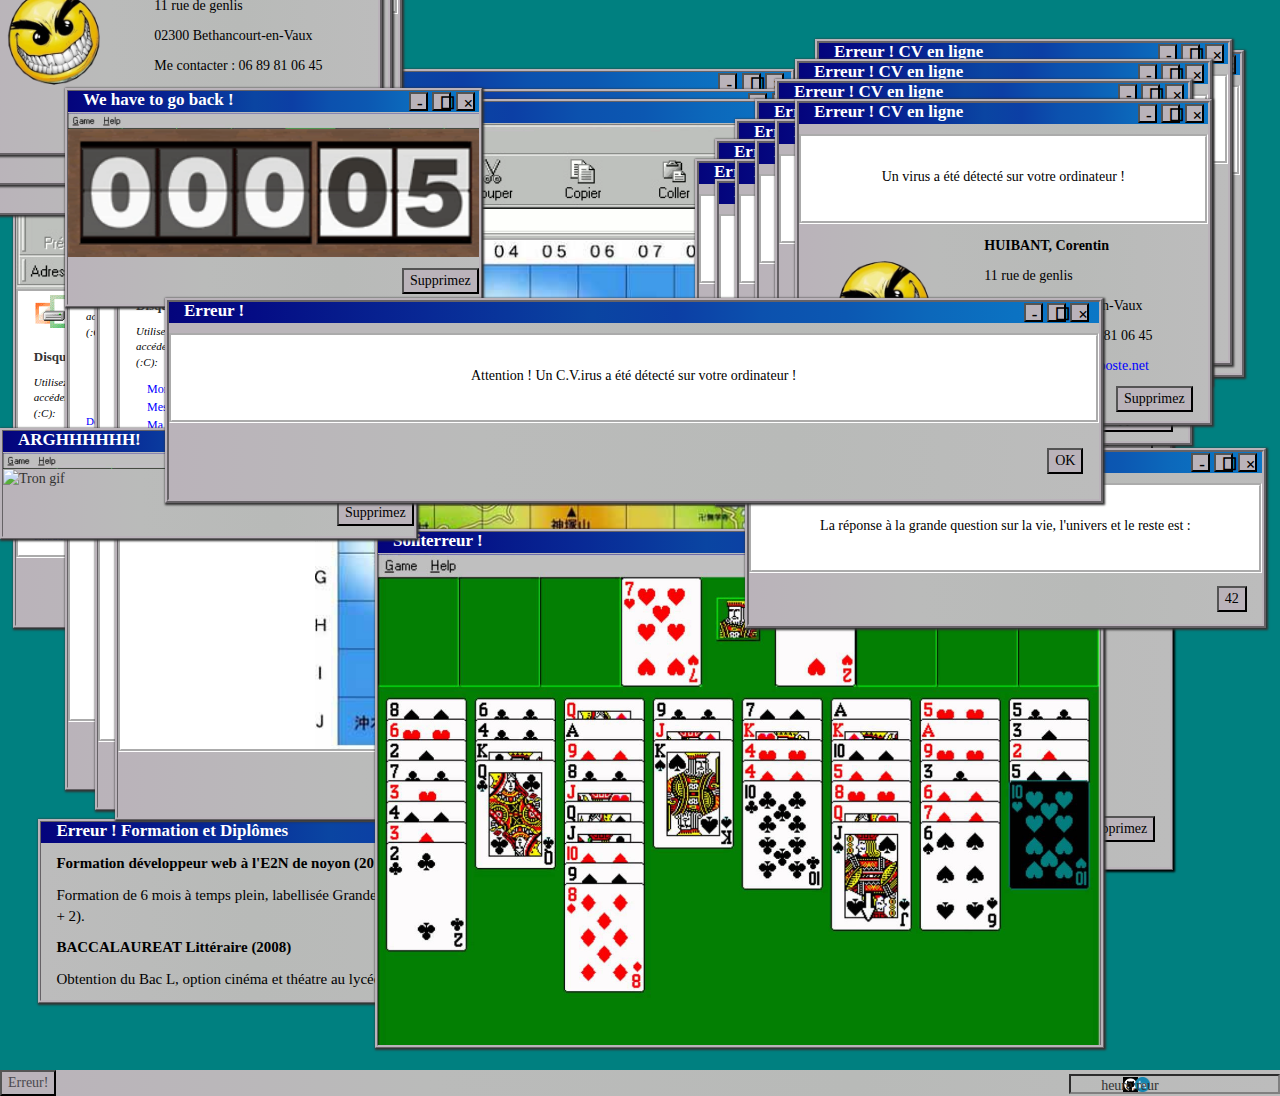
==== index.html @ c53c5de7 "utilisations des routes" ====
<!DOCTYPE html>
<html ng-app="myApp">
<head>
  <meta charset="utf-8">
  <meta name="viewport" content="width=device-width initial-scale=1.0">
  <title>HUIBANT Corentin, CV en ligne</title>
    <script src="http://code.jquery.com/jquery.min.js"></script>
    <script src="http://netdna.bootstrapcdn.com/bootstrap/3.1.0/js/bootstrap.min.js"></script>
    <link rel="stylesheet" href="bootstrap-3.3.7/dist/css/bootstrap.min.css">
    <link rel="stylesheet" href="style.css">
    <link rel="stylesheet" href="jauge.css">
    <link rel="stylesheet" href="media.css">
    <link rel="stylesheet" href="launchAnimate.css">
</head>
<body>
    <div class="container-fluid">
      <!--première fenêtre : identité-->
      <div class="row">
        <div class="col-xs-offset-0 col-sm-offset-4 col-md-offset-6 col-lg-offset-7  col-xs-12 col-sm-6 col-md-5 col-lg-4">
          <div class="row">
            <div id="header" class="upIndex col-xs-offset-1 col-sm-offset-2 col-md-offset-2 col-lg-offset-2 col-xs-12 col-sm-12 col-md-11 col-lg-12">
              <div class="row">
                <h1 class="head col-xs-12 col-sm-12 col-md-12 col-lg-12">Erreur ! CV en ligne
                  <div class="buttonPlace">
                      <button class="reduct" type="button" name="button" title="reduct">-</button>
                      <button type="button" name="button" title="grow">☐</button>
                      <button type="button" name="button" title="close">&times;</button>
                  </div>
                </h1>
              </div>
              <div class="row">
                <div class="col-xs-12 col-sm-12 col-md-12 col-lg-12 error">
                  <p class="text-center">Un virus a été détecté sur votre ordinateur !</p>
                </div>
              </div>
              <div class=row>
                <img class="smiley col-xs-5 col-sm-5 col-md-5 col-lg-5" src="contenu/smiley1.png" alt="photo">
                <div class="description col-xs-7 col-sm-7 col-md-7 col-lg-7">
                    <p><strong>HUIBANT, Corentin</strong></p>
                    <p>11 rue de genlis</p>
                    <p>02300 Bethancourt-en-Vaux</p>
                    <p>Me contacter : 06 89 81 06 45</p>
                    <a href="mailto=corentin.huibant@laposte.net">corentin.huibant@laposte.net</a>
                </div>
              </div>
              <div class="row">
                <div class="col-xs-offset-8 col-sm-offset-8 col-md-offset-8 col-lg-offset-8 col-xs-4 col-sm-4 col-md-4 col-lg-4">
                    <input type="button" name="Supprimez" value="Supprimez" title="supress">
                </div>
              </div>
            </div>
          </div>
        </div>
      </div>
      <!--deuxième fenêtre : les compétences-->
      <div class="row space">
        <div id="comput" class="upIndex col-xs-12 col-sm-7 col-md-7 col-lg-7">
          <div class="row">
              <h2 class="head col-xs-12 col-sm-12 col-md-12 col-lg-12">Erreur ! Mes compétences
                <div class="buttonPlace">
                  <button class="reduct" type="button" name="button" title="reduct">-</button>
                  <button type="button" name="button" title="grow">☐</button>
                  <button type="button" name="button" title="close">&times;</button>
                </div>
              </h2>
          </div>
          <div class="row">
          <img class="navigator col-xs-12 col-sm-12 col-md-12 col-lg-12" src="contenu/logo2.gif" alt="navigator">
          </div>
          <div class="row">
              <div class="col-xs-12 col-sm-12 col-md-12 col-lg-12 whiteWindow">
                <div class="row">
                  <div class="col-xs-3 col-sm-3 col-md-3 col-lg-3 brain">
                      <img src="contenu/logo1.gif" alt="logo" title="brainLogo">
                      <h3>Disque cerveau (:C)</h3>
                        <div></div>
                        <p><em>Utilisez les liens ci-dessous pour accéder aux zones du cerveau (:C):</em></p>
                      <ul>
                        <li><a href="#!/langages">Langages</a></li>
                        <li><a href="#!/OS">Environnements</a></li>
                        <li><a href="#!/framebibli">Frameworks/Bibliothèques</a></li>
                        <li><a href="#!/outils">Outils</a></li>
                      </ul>
                        <p><a href="#">Détruire l'ordinateur ou embaucher !</a></p>
                  </div>
                <div class="col-xs-9 col-sm-9 col-md-9 col-lg-9">
                        <div ng-view></div>
                    </div>
                  </div>
                </div>
                <div class="row">
                    <div class="col-xs-offset-8 col-sm-offset-8 col-md-offset-8 col-lg-offset-8 col-xs-4 col-sm-4 col-md-4 col-lg-4">
                        <input type="button" name="Supprimez" value="Supprimez" title="supress">
                    </div>
                </div>
              </div>
            </div>
          </div>
<!--troisième fenêtre : l'expérience'-->
          <div class="row space">
            <div id="xp" class ="upIndex col-xs-offset-4 col-sm-offset-4 col-md-offset-4 col-lg-offset-4 col-xs-12 col-sm-7 col-md-7 col-lg-7">
              <div class="row">
                <h2 class="head col-xs-12 col-sm-12 col-md-12 col-lg-12">Erreur ! Mon expérience
                  <div class="buttonPlace">
                    <button class="reduct" type="button" name="button" title="reduct">-</button>
                    <button type="button" name="button" title="grow">☐</button>
                    <button type="button" name="button" title="close">&times;</button>
                  </div>
                </h2>
              </div>
                <div class="row">
                    <ul class="formation col-xs-12 col-sm-12 col-md-12 col-lg-12">
                      <li><strong>- 07/04/2017, formateur pour l'atelier coding "summer of code",</strong>
                          <br><em>Initiation à la programmation via les outils CodeCombat et Codecademy.</em></li>
                      <li><strong>- 15/03/2017 - 17/03/2017, travaux pratique - e-Commerce,</strong>
                          <br><em>Réalisation d'une interface de vente avec envoie des articles vers un panier, suppession et la somme. 
                          Langage : JavaScript. Librairie : JQuery.</em></li>
                      <li><strong>- 20/02/2017 - 22/02/2017, travaux pratique - site responsive, </strong>
                          <br><em>Mise en œuvre du framework Bootstrap sur la page d'acceuil d'un site populaire non-responsive.</em></li>
                      <li><strong>- 23/11/2015 - 05/12/2015, Conseiller de vente de Cultura, Villeneuve d'Ascq, </strong>
                          <br><em>Relationnel client, gestion des rayons, exposition des produits.</em></li>
                      <li><strong>- 22/08/2011 - 01/01/2013, Vendeur au Relay 1 de la gare Lille Europe, </strong>
                          <br><em>Relationnel client, rentrées des stocks, vente, bilingue, optimisation affichage et des stocks.</em></li>
                        </ul>
                  </div>
                <div class="row">
                  <div class="col-xs-offset-7 col-sm-offset-7 col-md-offset-7 col-lg-offset-7 col-xs-5 col-sm-5 col-md-5 col-lg-5">
                      <input type="button" name="Supprimez" value="Supprimez" title="supress">
                  </div>
                </div>
              </div>
            </div>
<!--quatrième fenêtre : la formation-->
            <div class="row space">
                <div id="formation" class="upIndex col-xs-offset-1 col-sm-offset-1 col-md-offset-1 col-lg-offset-1 col-xs-12 col-sm-10 col-md-9 col-lg-6">
                  <div class="row">
                      <h2 class="head col-xs-12 col-sm-12 col-md-12 col-lg-12">Erreur ! Formation et Diplômes
                        <div class="buttonPlace">
                          <button class="reduct" type="button" name="button" title="reduct">-</button>
                          <button type="button" name="button" title="grow">☐</button>
                          <button type="button" name="button" title="close">&times;</button>
                        </div>
                      </h2>
                  </div>
                    <div class="row">
                        <div class="col-xs-12 col-sm-12 col-md-12 col-lg-12">
                          <p><strong>Formation développeur web à l'E2N de noyon (2017)</strong></p>
                          <p>Formation de 6 mois à temps plein, labellisée Grande École du numérique par l'état (équivalent Bac + 2).</p>
                          <p><strong>BACCALAUREAT Littéraire (2008)</strong></p>
                          <p>Obtention du Bac L, option cinéma et théatre au lycée Paul Claudel de Laon. </p>
                          </div>
                    </div>
                  </div>
              </div>
<!--écriture des "fenêtres" servant à animer le site lors de son lancement.-->
          <div id="cloneComput" class="stopAnimation visible-lg visible-md hidden-sm hidden-xs col-md-7 col-lg-7">
            <div class="row">
                <h2 class="head col-xs-12 col-sm-12 col-md-12 col-lg-12">Erreur ! Battle Royal
                  <div class="buttonPlace">
                    <button class="reduct" type="button" name="button" title="reduct">-</button>
                    <button type="button" name="button" title="grow">☐</button>
                    <button type="button" name="button" title="close">&times;</button>
                  </div>
                </h2>
            </div>
            <div class="row">
            <img class="navigator col-xs-12 col-sm-12 col-md-12 col-lg-12" src="contenu/logo2.gif" alt="navigator">
            </div>
            <div class="row">
                <div class="col-xs-12 col-sm-12 col-md-12 col-lg-12 whiteWindow">
                  <div class="row">
                      <div class="col-xs-3 col-sm-3 col-md-3 col-lg-3 brain">
                          <img src="contenu/logo1.gif" alt="logo" title="brainLogo">
                          <h3>Disque cerveau (:C)</h3>
                            <div></div>
                            <p><em>Utilisez les liens ci-dessous pour accéder aux zones du cerveau (:C):</em></p>
                          <ul>
                            <li><a href="#">Mon CV</a></li>
                            <li><a href="#">Mes compétences</a></li>
                            <li><a href="#">Ma formation</a></li>
                          </ul>
                            <p><a href="#">Détruire l'ordinateur ou embaucher !</a></p>
                      </div>
                      <img src="contenu/battleRoyal.jpg" alt="battleRoyal" class="col-xs-9 col-sm-9 col-md-9 col-lg-9"></img>
                    </div>
                  </div>
                  <div class="row">
                      <div class="col-xs-offset-8 col-sm-offset-8 col-md-offset-8 col-lg-offset-8 col-xs-4 col-sm-4 col-md-4 col-lg-4">
                          <input type="button" name="Supprimez" value="Supprimez" title="supress">
                      </div>
                  </div>
                </div>
              </div>

              <div id="cloneComputTwo" class="stopAnimation visible-lg visible-md hidden-sm hidden-xs col-md-7 col-lg-7">
                <div class="row">
                    <h2 class="head col-xs-12 col-sm-12 col-md-12 col-lg-12">Erreur ! Battle Royal
                      <div class="buttonPlace">
                        <button class="reduct" type="button" name="button" title="reduct">-</button>
                        <button type="button" name="button" title="grow">☐</button>
                        <button type="button" name="button" title="close">&times;</button>
                      </div>
                    </h2>
                </div>
                <div class="row">
                <img class="navigator col-xs-12 col-sm-12 col-md-12 col-lg-12" src="contenu/logo2.gif" alt="navigator">
                </div>
                <div class="row">
                  <div class="col-xs-12 col-sm-12 col-md-12 col-lg-12 whiteWindow">
                    <div class="row">
                        <div class="col-xs-3 col-sm-3 col-md-3 col-lg-3 brain">
                            <img src="contenu/logo1.gif" alt="logo" title="brainLogo">
                            <h3>Disque cerveau (:C)</h3>
                              <div></div>
                              <p><em>Utilisez les liens ci-dessous pour accéder aux zones du cerveau (:C):</em></p>
                            <ul>
                              <li><a href="#">Mon CV</a></li>
                              <li><a href="#">Mes compétences</a></li>
                              <li><a href="#">Ma formation</a></li>
                            </ul>
                              <p><a href="#">Détruire l'ordinateur ou embaucher !</a></p>
                        </div>
                        <img src="contenu/battleRoyal.jpg" alt="battleRoyal" class="col-xs-9 col-sm-9 col-md-9 col-lg-9"/>
                      </div>
                    </div>
                  <div class="row">
                        <div class="col-xs-offset-8 col-sm-offset-8 col-md-offset-8 col-lg-offset-8 col-xs-4 col-sm-4 col-md-4 col-lg-4">
                            <input type="button" name="Supprimez" value="Supprimez" title="supress">
                        </div>
                    </div>
                 </div>
              </div>
              <div id="cloneComputThree" class="stopAnimation visible-lg visible-md hidden-sm hidden-xs col-md-7 col-lg-7">
                <div class="row">
                    <h2 class="head col-xs-12 col-sm-12 col-md-12 col-lg-12">Erreur ! Battle Royal
                      <div class="buttonPlace">
                        <button class="reduct" type="button" name="button" title="reduct">-</button>
                        <button type="button" name="button" title="grow">☐</button>
                        <button type="button" name="button" title="close">&times;</button>
                      </div>
                    </h2>
                </div>
                <div class="row">
                <img class="navigator col-xs-12 col-sm-12 col-md-12 col-lg-12" src="contenu/logo2.gif" alt="navigator">
                </div>
                <div class="row">
                  <div class="col-xs-12 col-sm-12 col-md-12 col-lg-12 whiteWindow">
                    <div class="row">
                        <div class="col-xs-3 col-sm-3 col-md-3 col-lg-3 brain">
                            <img src="contenu/logo1.gif" alt="logo" title="brainLogo">
                            <h3>Disque cerveau (:C)</h3>
                              <div></div>
                              <p><em>Utilisez les liens ci-dessous pour accéder aux zones du cerveau (:C):</em></p>
                            <ul>
                              <li><a href="#">Mon CV</a></li>
                              <li><a href="#">Mes compétences</a></li>
                              <li><a href="#">Ma formation</a></li>
                            </ul>
                              <p><a href="#">Détruire l'ordinateur ou embaucher !</a></p>
                        </div>
                        <img src="contenu/battleRoyal.jpg" alt="battleRoyal" class="col-xs-9 col-sm-9 col-md-9 col-lg-9"/>
                      </div>
                    </div>
                  <div class="row">
                        <div class="col-xs-offset-8 col-sm-offset-8 col-md-offset-8 col-lg-offset-8 col-xs-4 col-sm-4 col-md-4 col-lg-4">
                            <input type="button" name="Supprimez" value="Supprimez" title="supress">
                        </div>
                    </div>
                 </div>
              </div>

              <div id="headerOne" class="stopAnimation visible-lg visible-md hidden-sm hidden-xs col-md-4 col-lg-4">
                <div class="row">
                  <h1 class="head col-xs-12 col-sm-12 col-md-12 col-lg-12">Erreur ! CV en ligne
                    <div class="buttonPlace">
                        <button class="reduct" type="button" name="button" title="reduct">-</button>
                        <button type="button" name="button" title="grow">☐</button>
                        <button type="button" name="button" title="close">&times;</button>
                    </div>
                  </h1>
                </div>
                <div class="row">
                  <div class="col-xs-12 col-sm-12 col-md-12 col-lg-12 error">
                    <p class="text-center">Un virus a été détecté sur votre ordinateur !</p>
                  </div>
                </div>
                <div class=row>
                  <img class="smiley col-xs-5 col-sm-5 col-md-5 col-lg-5" src="contenu/smiley1.png" alt="photo">
                  <div class="description col-xs-7 col-sm-7 col-md-7 col-lg-7">
                      <p><strong>HUIBANT, Corentin</strong></p>
                      <p>11 rue de genlis</p>
                      <p>02300 Bethancourt-en-Vaux</p>
                      <p>Me contacter : 06 89 81 06 45</p>
                      <a href="mailto=corentin.huibant@laposte.net">corentin.huibant@laposte.net</a>
                  </div>
                </div>
                <div class="row">
                  <div class="col-xs-offset-8 col-sm-offset-8 col-md-offset-8 col-lg-offset-8 col-xs-4 col-sm-4 col-md-4 col-lg-4">
                      <input type="button" name="Supprimez" value="Supprimez" title="supress">
                  </div>
                </div>
              </div>
              <div id="headerTwo" class="stopAnimation visible-lg visible-md hidden-sm hidden-xs col-md-4 col-lg-4">
                <div class="row">
                  <h1 class="head col-xs-12 col-sm-12 col-md-12 col-lg-12">Erreur ! CV en ligne
                    <div class="buttonPlace">
                        <button class="reduct" type="button" name="button" title="reduct">-</button>
                        <button type="button" name="button" title="grow">☐</button>
                        <button type="button" name="button" title="close">&times;</button>
                    </div>
                  </h1>
                </div>
                <div class="row">
                  <div class="col-xs-12 col-sm-12 col-md-12 col-lg-12 error">
                    <p class="text-center">Un virus a été détecté sur votre ordinateur !</p>
                  </div>
                </div>
                <div class=row>
                  <img class="smiley col-xs-5 col-sm-5 col-md-5 col-lg-5" src="contenu/smiley1.png" alt="photo">
                  <div class="description col-xs-7 col-sm-7 col-md-7 col-lg-7">
                      <p><strong>HUIBANT, Corentin</strong></p>
                      <p>11 rue de genlis</p>
                      <p>02300 Bethancourt-en-Vaux</p>
                      <p>Me contacter : 06 89 81 06 45</p>
                      <a href="mailto=corentin.huibant@laposte.net">corentin.huibant@laposte.net</a>
                  </div>
                </div>
                <div class="row">
                  <div class="col-xs-offset-8 col-sm-offset-8 col-md-offset-8 col-lg-offset-8 col-xs-4 col-sm-4 col-md-4 col-lg-4">
                      <input type="button" name="Supprimez" value="Supprimez" title="supress">
                  </div>
                </div>
              </div>

              <div id="headerThree" class="stopAnimation visible-lg visible-md hidden-sm hidden-xs col-md-4 col-lg-4">
                <div class="row">
                  <h1 class="head col-xs-12 col-sm-12 col-md-12 col-lg-12">Erreur ! CV en ligne
                    <div class="buttonPlace">
                        <button class="reduct" type="button" name="button" title="reduct">-</button>
                        <button type="button" name="button" title="grow">☐</button>
                        <button type="button" name="button" title="close">&times;</button>
                    </div>
                  </h1>
                </div>
                <div class="row">
                  <div class="col-xs-12 col-sm-12 col-md-12 col-lg-12 error">
                    <p class="text-center">Un virus a été détecté sur votre ordinateur !</p>
                  </div>
                </div>
                <div class=row>
                  <img class="smiley col-xs-5 col-sm-5 col-md-5 col-lg-5" src="contenu/smiley1.png" alt="photo">
                  <div class="description col-xs-7 col-sm-7 col-md-7 col-lg-7">
                      <p><strong>HUIBANT, Corentin</strong></p>
                      <p>11 rue de genlis</p>
                      <p>02300 Bethancourt-en-Vaux</p>
                      <p>Me contacter : 06 89 81 06 45</p>
                      <a href="mailto=corentin.huibant@laposte.net">corentin.huibant@laposte.net</a>
                  </div>
                </div>
                <div class="row">
                  <div class="col-xs-offset-8 col-sm-offset-8 col-md-offset-8 col-lg-offset-8 col-xs-4 col-sm-4 col-md-4 col-lg-4">
                      <input type="button" name="Supprimez" value="Supprimez" title="supress">
                  </div>
                </div>
              </div>
              <div id="headerFour" class="stopAnimation visible-lg visible-md hidden-sm hidden-xs col-md-4 col-lg-4">
                <div class="row">
                  <h1 class="head col-xs-12 col-sm-12 col-md-12 col-lg-12">Erreur ! CV en ligne
                    <div class="buttonPlace">
                        <button class="reduct" type="button" name="button" title="reduct">-</button>
                        <button type="button" name="button" title="grow">☐</button>
                        <button type="button" name="button" title="close">&times;</button>
                    </div>
                  </h1>
                </div>
                <div class="row">
                  <div class="col-xs-12 col-sm-12 col-md-12 col-lg-12 error">
                    <p class="text-center">Un virus a été détecté sur votre ordinateur !</p>
                  </div>
                </div>
                <div class=row>
                  <img class="smiley col-xs-5 col-sm-5 col-md-5 col-lg-5" src="contenu/smiley1.png" alt="photo">
                  <div class="description col-xs-7 col-sm-7 col-md-7 col-lg-7">
                      <p><strong>HUIBANT, Corentin</strong></p>
                      <p>11 rue de genlis</p>
                      <p>02300 Bethancourt-en-Vaux</p>
                      <p>Me contacter : 06 89 81 06 45</p>
                      <a href="mailto=corentin.huibant@laposte.net">corentin.huibant@laposte.net</a>
                  </div>
                </div>
                <div class="row">
                  <div class="col-xs-offset-8 col-sm-offset-8 col-md-offset-8 col-lg-offset-8 col-xs-4 col-sm-4 col-md-4 col-lg-4">
                      <input type="button" name="Supprimez" value="Supprimez" title="supress">
                  </div>
                </div>
              </div>

              <div id="headerFive" class="stopAnimation visible-lg visible-md hidden-sm hidden-xs col-md-4 col-lg-4">
                <div class="row">
                  <h1 class="head col-xs-12 col-sm-12 col-md-12 col-lg-12">Erreur ! CV en ligne
                    <div class="buttonPlace">
                        <button class="reduct" type="button" name="button" title="reduct">-</button>
                        <button type="button" name="button" title="grow">☐</button>
                        <button type="button" name="button" title="close">&times;</button>
                    </div>
                  </h1>
                </div>
                <div class="row">
                  <div class="col-xs-12 col-sm-12 col-md-12 col-lg-12 error">
                    <p class="text-center">Un virus a été détecté sur votre ordinateur !</p>
                  </div>
                </div>
                <div class=row>
                  <img class="smiley col-xs-5 col-sm-5 col-md-5 col-lg-5" src="contenu/smiley1.png" alt="photo">
                  <div class="description col-xs-7 col-sm-7 col-md-7 col-lg-7">
                      <p><strong>HUIBANT, Corentin</strong></p>
                      <p>11 rue de genlis</p>
                      <p>02300 Bethancourt-en-Vaux</p>
                      <p>Me contacter : 06 89 81 06 45</p>
                      <a href="mailto=corentin.huibant@laposte.net">corentin.huibant@laposte.net</a>
                  </div>
                </div>
                <div class="row">
                  <div class="col-xs-offset-8 col-sm-offset-8 col-md-offset-8 col-lg-offset-8 col-xs-4 col-sm-4 col-md-4 col-lg-4">
                      <input type="button" name="Supprimez" value="Supprimez" title="supress">
                  </div>
                </div>
              </div>

              <div id="headerSix" class="stopAnimation visible-lg visible-md hidden-sm hidden-xs col-md-4 col-lg-4">
                <div class="row">
                  <h1 class="head col-xs-12 col-sm-12 col-md-12 col-lg-12">Erreur ! CV en ligne
                    <div class="buttonPlace">
                        <button class="reduct" type="button" name="button" title="reduct">-</button>
                        <button type="button" name="button" title="grow">☐</button>
                        <button type="button" name="button" title="close">&times;</button>
                    </div>
                  </h1>
                </div>
                <div class="row">
                  <div class="col-xs-12 col-sm-12 col-md-12 col-lg-12 error">
                    <p class="text-center">Un virus a été détecté sur votre ordinateur !</p>
                  </div>
                </div>
                <div class=row>
                  <img class="smiley col-xs-5 col-sm-5 col-md-5 col-lg-5" src="contenu/smiley1.png" alt="photo">
                  <div class="description col-xs-7 col-sm-7 col-md-7 col-lg-7">
                      <p><strong>HUIBANT, Corentin</strong></p>
                      <p>11 rue de genlis</p>
                      <p>02300 Bethancourt-en-Vaux</p>
                      <p>Me contacter : 06 89 81 06 45</p>
                      <a href="mailto=corentin.huibant@laposte.net">corentin.huibant@laposte.net</a>
                  </div>
                </div>
                <div class="row">
                  <div class="col-xs-offset-8 col-sm-offset-8 col-md-offset-8 col-lg-offset-8 col-xs-4 col-sm-4 col-md-4 col-lg-4">
                      <input type="button" name="Supprimez" value="Supprimez" title="supress">
                  </div>
                </div>
              </div>

              <div id="headerSeven" class="stopAnimation visible-lg visible-md hidden-sm hidden-xs col-md-4 col-lg-4">
                <div class="row">
                  <h1 class="head col-xs-12 col-sm-12 col-md-12 col-lg-12">Erreur ! CV en ligne
                    <div class="buttonPlace">
                        <button class="reduct" type="button" name="button" title="reduct">-</button>
                        <button type="button" name="button" title="grow">☐</button>
                        <button type="button" name="button" title="close">&times;</button>
                    </div>
                  </h1>
                </div>
                <div class="row">
                  <div class="col-xs-12 col-sm-12 col-md-12 col-lg-12 error">
                    <p class="text-center">Un virus a été détecté sur votre ordinateur !</p>
                  </div>
                </div>
                <div class=row>
                  <img class="smiley col-xs-5 col-sm-5 col-md-5 col-lg-5" src="contenu/smiley1.png" alt="photo">
                  <div class="description col-xs-7 col-sm-7 col-md-7 col-lg-7">
                      <p><strong>HUIBANT, Corentin</strong></p>
                      <p>11 rue de genlis</p>
                      <p>02300 Bethancourt-en-Vaux</p>
                      <p>Me contacter : 06 89 81 06 45</p>
                      <a href="mailto=corentin.huibant@laposte.net">corentin.huibant@laposte.net</a>
                  </div>
                </div>
                <div class="row">
                  <div class="col-xs-offset-8 col-sm-offset-8 col-md-offset-8 col-lg-offset-8 col-xs-4 col-sm-4 col-md-4 col-lg-4">
                      <input type="button" name="Supprimez" value="Supprimez" title="supress">
                  </div>
                </div>
              </div>

              <div id="headerEight" class="stopAnimation visible-lg visible-md hidden-sm hidden-xs col-md-4 col-lg-4">
                <div class="row">
                  <h1 class="head col-xs-12 col-sm-12 col-md-12 col-lg-12">Erreur ! CV en ligne
                    <div class="buttonPlace">
                        <button class="reduct" type="button" name="button" title="reduct">-</button>
                        <button type="button" name="button" title="grow">☐</button>
                        <button type="button" name="button" title="close">&times;</button>
                    </div>
                  </h1>
                </div>
                <div class="row">
                  <div class="col-xs-12 col-sm-12 col-md-12 col-lg-12 error">
                    <p class="text-center">Un virus a été détecté sur votre ordinateur !</p>
                  </div>
                </div>
                <div class=row>
                  <img class="smiley col-xs-5 col-sm-5 col-md-5 col-lg-5" src="contenu/smiley1.png" alt="photo">
                  <div class="description col-xs-7 col-sm-7 col-md-7 col-lg-7">
                      <p><strong>HUIBANT, Corentin</strong></p>
                      <p>11 rue de genlis</p>
                      <p>02300 Bethancourt-en-Vaux</p>
                      <p>Me contacter : 06 89 81 06 45</p>
                      <a href="mailto=corentin.huibant@laposte.net">corentin.huibant@laposte.net</a>
                  </div>
                </div>
                <div class="row">
                  <div class="col-xs-offset-8 col-sm-offset-8 col-md-offset-8 col-lg-offset-8 col-xs-4 col-sm-4 col-md-4 col-lg-4">
                      <input type="button" name="Supprimez" value="Supprimez" title="supress">
                  </div>
                </div>
              </div>

              <div id="headerNine" class="stopAnimation visible-lg visible-md hidden-sm hidden-xs col-md-4 col-lg-4">
                <div class="row">
                  <h1 class="head col-xs-12 col-sm-12 col-md-12 col-lg-12">Erreur ! CV en ligne
                    <div class="buttonPlace">
                        <button class="reduct" type="button" name="button" title="reduct">-</button>
                        <button type="button" name="button" title="grow">☐</button>
                        <button type="button" name="button" title="close">&times;</button>
                    </div>
                  </h1>
                </div>
                <div class="row">
                  <div class="col-xs-12 col-sm-12 col-md-12 col-lg-12 error">
                    <p class="text-center">Un virus a été détecté sur votre ordinateur !</p>
                  </div>
                </div>
                <div class=row>
                  <img class="smiley col-xs-5 col-sm-5 col-md-5 col-lg-5" src="contenu/smiley1.png" alt="photo">
                  <div class="description col-xs-7 col-sm-7 col-md-7 col-lg-7">
                      <p><strong>HUIBANT, Corentin</strong></p>
                      <p>11 rue de genlis</p>
                      <p>02300 Bethancourt-en-Vaux</p>
                      <p>Me contacter : 06 89 81 06 45</p>
                      <a href="mailto=corentin.huibant@laposte.net">corentin.huibant@laposte.net</a>
                  </div>
                </div>
                <div class="row">
                  <div class="col-xs-offset-8 col-sm-offset-8 col-md-offset-8 col-lg-offset-8 col-xs-4 col-sm-4 col-md-4 col-lg-4">
                      <input type="button" name="Supprimez" value="Supprimez" title="supress">
                  </div>
                </div>
              </div>

              <div id="headerTen" class="stopAnimation visible-lg visible-md hidden-sm hidden-xs col-md-4 col-lg-4">
                <div class="row">
                  <h1 class="head col-xs-12 col-sm-12 col-md-12 col-lg-12">Erreur ! CV en ligne
                    <div class="buttonPlace">
                        <button class="reduct" type="button" name="button" title="reduct">-</button>
                        <button type="button" name="button" title="grow">☐</button>
                        <button type="button" name="button" title="close">&times;</button>
                    </div>
                  </h1>
                </div>
                <div class="row">
                  <div class="col-xs-12 col-sm-12 col-md-12 col-lg-12 error">
                    <p class="text-center">Un virus a été détecté sur votre ordinateur !</p>
                  </div>
                </div>
                <div class=row>
                  <img class="smiley col-xs-5 col-sm-5 col-md-5 col-lg-5" src="contenu/smiley1.png" alt="photo">
                  <div class="description col-xs-7 col-sm-7 col-md-7 col-lg-7">
                      <p><strong>HUIBANT, Corentin</strong></p>
                      <p>11 rue de genlis</p>
                      <p>02300 Bethancourt-en-Vaux</p>
                      <p>Me contacter : 06 89 81 06 45</p>
                      <a href="mailto=corentin.huibant@laposte.net">corentin.huibant@laposte.net</a>
                  </div>
                </div>
                <div class="row">
                  <div class="col-xs-offset-8 col-sm-offset-8 col-md-offset-8 col-lg-offset-8 col-xs-4 col-sm-4 col-md-4 col-lg-4">
                      <input type="button" name="Supprimez" value="Supprimez" title="supress">
                  </div>
                </div>
              </div>

              <div id="headerEleven" class="stopAnimation visible-lg visible-md hidden-sm hidden-xs col-md-4 col-lg-4">
                <div class="row">
                  <h1 class="head col-xs-12 col-sm-12 col-md-12 col-lg-12">Erreur ! CV en ligne
                    <div class="buttonPlace">
                        <button class="reduct" type="button" name="button" title="reduct">-</button>
                        <button type="button" name="button" title="grow">☐</button>
                        <button type="button" name="button" title="close">&times;</button>
                    </div>
                  </h1>
                </div>
                <div class="row">
                  <div class="col-xs-12 col-sm-12 col-md-12 col-lg-12 error">
                    <p class="text-center">Un virus a été détecté sur votre ordinateur !</p>
                  </div>
                </div>
                <div class=row>
                  <img class="smiley col-xs-5 col-sm-5 col-md-5 col-lg-5" src="contenu/smiley1.png" alt="photo">
                  <div class="description col-xs-7 col-sm-7 col-md-7 col-lg-7">
                      <p><strong>HUIBANT, Corentin</strong></p>
                      <p>11 rue de genlis</p>
                      <p>02300 Bethancourt-en-Vaux</p>
                      <p>Me contacter : 06 89 81 06 45</p>
                      <a href="mailto=corentin.huibant@laposte.net">corentin.huibant@laposte.net</a>
                  </div>
                </div>
                <div class="row">
                  <div class="col-xs-offset-8 col-sm-offset-8 col-md-offset-8 col-lg-offset-8 col-xs-4 col-sm-4 col-md-4 col-lg-4">
                      <input type="button" name="Supprimez" value="Supprimez" title="supress">
                  </div>
                </div>
              </div>

              <div id="headerTwelve" class="stopAnimation visible-lg visible-md hidden-sm hidden-xs col-md-4 col-lg-4">
                <div class="row">
                  <h1 class="head col-xs-12 col-sm-12 col-md-12 col-lg-12">Erreur ! CV en ligne
                    <div class="buttonPlace">
                        <button class="reduct" type="button" name="button" title="reduct">-</button>
                        <button type="button" name="button" title="grow">☐</button>
                        <button type="button" name="button" title="close">&times;</button>
                    </div>
                  </h1>
                </div>
                <div class="row">
                  <div class="col-xs-12 col-sm-12 col-md-12 col-lg-12 error">
                    <p class="text-center">Un virus a été détecté sur votre ordinateur !</p>
                  </div>
                </div>
                <div class=row>
                  <img class="smiley col-xs-5 col-sm-5 col-md-5 col-lg-5" src="contenu/smiley1.png" alt="photo">
                  <div class="description col-xs-7 col-sm-7 col-md-7 col-lg-7">
                      <p><strong>HUIBANT, Corentin</strong></p>
                      <p>11 rue de genlis</p>
                      <p>02300 Bethancourt-en-Vaux</p>
                      <p>Me contacter : 06 89 81 06 45</p>
                      <a href="mailto=corentin.huibant@laposte.net">corentin.huibant@laposte.net</a>
                  </div>
                </div>
                <div class="row">
                  <div class="col-xs-offset-8 col-sm-offset-8 col-md-offset-8 col-lg-offset-8 col-xs-4 col-sm-4 col-md-4 col-lg-4">
                      <input type="button" name="Supprimez" value="Supprimez" title="supress">
                  </div>
                </div>
              </div>

              <div id="headerThirteen" class="stopAnimation visible-lg visible-md hidden-sm hidden-xs col-md-4 col-lg-4">
                <div class="row">
                  <h1 class="head col-xs-12 col-sm-12 col-md-12 col-lg-12">Erreur ! CV en ligne
                    <div class="buttonPlace">
                        <button class="reduct" type="button" name="button" title="reduct">-</button>
                        <button type="button" name="button" title="grow">☐</button>
                        <button type="button" name="button" title="close">&times;</button>
                    </div>
                  </h1>
                </div>
                <div class="row">
                  <div class="col-xs-12 col-sm-12 col-md-12 col-lg-12 error">
                    <p class="text-center">Un virus a été détecté sur votre ordinateur !</p>
                  </div>
                </div>
                <div class=row>
                  <img class="smiley col-xs-5 col-sm-5 col-md-5 col-lg-5" src="contenu/smiley1.png" alt="photo">
                  <div class="description col-xs-7 col-sm-7 col-md-7 col-lg-7">
                      <p><strong>HUIBANT, Corentin</strong></p>
                      <p>11 rue de genlis</p>
                      <p>02300 Bethancourt-en-Vaux</p>
                      <p>Me contacter : 06 89 81 06 45</p>
                      <a href="mailto=corentin.huibant@laposte.net">corentin.huibant@laposte.net</a>
                  </div>
                </div>
                <div class="row">
                  <div class="col-xs-offset-8 col-sm-offset-8 col-md-offset-8 col-lg-offset-8 col-xs-4 col-sm-4 col-md-4 col-lg-4">
                      <input type="button" name="Supprimez" value="Supprimez" title="supress">
                  </div>
                </div>
              </div>

              <div id="headerFourteen" class="stopAnimation visible-lg visible-md hidden-sm hidden-xs col-md-4 col-lg-4">
                <div class="row">
                  <h1 class="head col-xs-12 col-sm-12 col-md-12 col-lg-12">Erreur ! CV en ligne
                    <div class="buttonPlace">
                        <button class="reduct" type="button" name="button" title="reduct">-</button>
                        <button type="button" name="button" title="grow">☐</button>
                        <button type="button" name="button" title="close">&times;</button>
                    </div>
                  </h1>
                </div>
                <div class="row">
                  <div class="col-xs-12 col-sm-12 col-md-12 col-lg-12 error">
                    <p class="text-center">Un virus a été détecté sur votre ordinateur !</p>
                  </div>
                </div>
                <div class=row>
                  <img class="smiley col-xs-5 col-sm-5 col-md-5 col-lg-5" src="contenu/smiley1.png" alt="photo"/>
                  <div class="description col-xs-7 col-sm-7 col-md-7 col-lg-7">
                      <p><strong>HUIBANT, Corentin</strong></p>
                      <p>11 rue de genlis</p>
                      <p>02300 Bethancourt-en-Vaux</p>
                      <p>Me contacter : 06 89 81 06 45</p>
                      <a href="mailto=corentin.huibant@laposte.net">corentin.huibant@laposte.net</a>
                  </div>
                </div>
                <div class="row">
                  <div class="col-xs-offset-8 col-sm-offset-8 col-md-offset-8 col-lg-offset-8 col-xs-4 col-sm-4 col-md-4 col-lg-4">
                      <input type="button" name="Supprimez" value="Supprimez" title="supress">
                  </div>
                </div>
              </div>

              <div id="headerFivteen" class="stopAnimation visible-lg visible-md hidden-sm hidden-xs col-md-4 col-lg-4">
                <div class="row">
                  <h1 class="head col-xs-12 col-sm-12 col-md-12 col-lg-12">Erreur ! CV en ligne
                    <div class="buttonPlace">
                        <button class="reduct" type="button" name="button" title="reduct">-</button>
                        <button type="button" name="button" title="grow">☐</button>
                        <button type="button" name="button" title="close">&times;</button>
                    </div>
                  </h1>
                </div>
                <div class="row">
                  <div class="col-xs-12 col-sm-12 col-md-12 col-lg-12 error">
                    <p class="text-center">Un virus a été détecté sur votre ordinateur !</p>
                  </div>
                </div>
                <div class=row>
                  <img class="smiley col-xs-5 col-sm-5 col-md-5 col-lg-5" src="contenu/smiley1.png" alt="photo"/>
                  <div class="description col-xs-7 col-sm-7 col-md-7 col-lg-7">
                      <p><strong>HUIBANT, Corentin</strong></p>
                      <p>11 rue de genlis</p>
                      <p>02300 Bethancourt-en-Vaux</p>
                      <p>Me contacter : 06 89 81 06 45</p>
                      <a href="mailto=corentin.huibant@laposte.net">corentin.huibant@laposte.net</a>
                  </div>
                </div>
                <div class="row">
                  <div class="col-xs-offset-8 col-sm-offset-8 col-md-offset-8 col-lg-offset-8 col-xs-4 col-sm-4 col-md-4 col-lg-4">
                      <input type="button" name="Supprimez" value="Supprimez" title="supress">
                  </div>
                </div>
              </div>
              <div id="cloneComputFour" class="stopAnimation visible-lg visible-md hidden-sm hidden-xs col-md-7 col-lg-7">
                <div class="row">
                    <h2 class="head col-xs-12 col-sm-12 col-md-12 col-lg-12">Soliterreur !
                      <div class="buttonPlace">
                        <button class="reduct" type="button" name="button" title="reduct">-</button>
                        <button type="button" name="button" title="grow">☐</button>
                        <button type="button" name="button" title="close">&times;</button>
                      </div>
                    </h2>
                </div>
                <div class="row">
                <img class="navigator col-xs-12 col-sm-12 col-md-12 col-lg-12" src="contenu/solitaire.jpg" alt="jeu de solitaire">
                </div>
              </div>
              <div id="cloneComputFive" class="stopAnimation visible-lg visible-md hidden-sm hidden-xs col-md-4 col-lg-4">
                <div class="row">
                    <h2 class="head col-xs-12 col-sm-12 col-md-12 col-lg-12">ARGHHHHHH!
                      <div class="buttonPlace">
                        <button class="reduct" type="button" name="button" title="reduct">-</button>
                        <button type="button" name="button" title="grow">☐</button>
                        <button type="button" name="button" title="close">&times;</button>
                      </div>
                    </h2>
                </div>
                <div class="row">
                <img class="navigator col-xs-12 col-sm-12 col-md-12 col-lg-12" src="contenu/playlogo.jpg" alt="barre de jeu"/>
                </div>
                <div class="row">
                    <div class="row">
                        <img src="contenu/Tron.gif" alt="Tron gif" class="col-xs-12 col-sm-12 col-md-12 col-lg-12"/>
                      </div>
                  <div class="row">
                        <div class="col-xs-offset-8 col-sm-offset-8 col-md-offset-8 col-lg-offset-8 col-xs-4 col-sm-4 col-md-4 col-lg-4">
                            <input type="button" name="Supprimez" value="Supprimez" title="supress">
                        </div>
                    </div>
                 </div>
              </div>
              <div id="headerSixteen" class="stopAnimation visible-lg visible-md hidden-sm hidden-xs col-md-5 col-lg-5">
                <div class="row">
                  <h1 class="head col-xs-12 col-sm-12 col-md-12 col-lg-12">Grand Computer One :
                    <div class="buttonPlace">
                        <button class="reduct" type="button" name="button" title="reduct">-</button>
                        <button type="button" name="button" title="grow">☐</button>
                        <button type="button" name="button" title="close">&times;</button>
                    </div>
                  </h1>
                </div>
                <div class="row">
                  <div class="col-xs-12 col-sm-12 col-md-12 col-lg-12 error">
                    <p class="text-center">La réponse à la grande question sur la vie, l'univers et le reste est :</p>
                  </div>
                </div>
                <div class="row">
                  <div class="col-xs-offset-8 col-sm-offset-8 col-md-offset-8 col-lg-offset-8 col-xs-4 col-sm-4 col-md-4 col-lg-4">
                      <input type="button" name="Supprimez" value="42" title="supress">
                  </div>
                </div>
              </div>
              <div id="cloneComputSix" class="stopAnimation visible-lg visible-md hidden-sm hidden-xs col-md-4 col-lg-4">
                <div class="row">
                    <h2 class="head col-xs-12 col-sm-12 col-md-12 col-lg-12">We have to go back !
                      <div class="buttonPlace">
                        <button class="reduct" type="button" name="button" title="reduct">-</button>
                        <button type="button" name="button" title="grow">☐</button>
                        <button type="button" name="button" title="close">&times;</button>
                      </div>
                    </h2>
                </div>
                <div class="row">
                <img class="navigator col-xs-12 col-sm-12 col-md-12 col-lg-12" src="contenu/playlogo.jpg" alt="barre de jeu"/>
                </div>
                <div class="row">
                    <div class="row">
                        <img src="contenu/lost.gif" alt="décompte de la série Lost" class="col-xs-12 col-sm-12 col-md-12 col-lg-12"/>
                      </div>
                  <div class="row">
                        <div class="col-xs-offset-8 col-sm-offset-8 col-md-offset-8 col-lg-offset-8 col-xs-4 col-sm-4 col-md-4 col-lg-4">
                            <input type="button" name="Supprimez" value="Supprimez" title="supress">
                        </div>
                    </div>
                 </div>
              </div>
              <div id="headerSeventeen" class="stopAnimation visible-lg visible-md hidden-sm hidden-xs col-md-9 col-lg-9">
                <div class="row">
                  <h1 class="head col-xs-12 col-sm-12 col-md-12 col-lg-12">Erreur !
                    <div class="buttonPlace">
                        <button class="reduct" type="button" name="button" title="reduct">-</button>
                        <button type="button" name="button" title="grow">☐</button>
                        <button type="button" name="button" title="close">&times;</button>
                    </div>
                  </h1>
                </div>
                <div class="row">
                  <div class="col-xs-12 col-sm-12 col-md-12 col-lg-12 error">
                    <p class="text-center">Attention ! Un C.V.irus a été détecté sur votre ordinateur !</p>
                  </div>
                </div>
                <div class="row">
                  <div class="col-xs-offset-8 col-sm-offset-8 col-md-offset-8 col-lg-offset-8 col-xs-4 col-sm-4 col-md-4 col-lg-4">
                      <input id="stopAnimation" type="button" name="OKs" value="OK" title="supress">
                  </div>
                </div>
              </div>
<!--le footer -->
            <div class="space row">
              <footer class="col-xs-12 col-sm-12 col-md-12 col-lg-12">
                <div class="row btn-group dropup">
                  <button type="button" class="dropdown-toggle" data-toggle="dropdown" id="menu">Erreur!</button>
                  <ul class="dropdown-menu col-xs-4 col-sm-3 col-md-2 col-lg-1" id="openWindow" role="menu">
                      <div id="bluebar"></div>
                      <li id="ongletOne" title="error2017">Erreur ?<div class="direction">▶</div>
                      </li>
                    <br>
                      <li class="onglet" title="error2017">Erreur! <div class="direction">▶</div>
                      </li>
                    <br>
                      <li class="onglet" title="error2017">Error ! <div class="direction">▶</div>
                      </li>
                    <br>
                      <li class="onglet" title="error2017">!ruerrE <div class="direction">▶</div>
                      </li>
                    <br>
                      <li class="onglet" title="error2017">Erreu! <div class="direction">▶</div>
                      </li>
                    <br>
                      <li class="onglet" title="error2017">Err!Erreu! <div class="direction">▶</div>
                      </li>
                    <br>
                      <li class="onglet" title="error2017">ErErErErEr! <div class="direction">▶</div>
                      </li>
                    <br>
                      <li class="onglet" title="error2017">Arghhhhhhhh ! <div class="direction">▶</div>
                      </li>
                    <br>
                      <li class="onglet" title="error2017">?£$à0@[/!°# <div class="direction">▶</div>
                      </li>
                  </ul>
                </div>
                <div class="col-xs-offset-9 col-sm-offset-10 col-md-offset-10 col-lg-offset-10 col-xs-3 col-sm-2 col-md-2 col-lg-2" id="links">
                    <a  href="https://github.com/corentin-huibant" target="_blank"><img src="contenu/github.png" alt="github"></a>
                    <a  href="https://fr.linkedin.com/in/corentin-huibant-0b5650138" target="_blank"><img src="contenu/Linkedin.png" alt="linkedin"></a>
                  <span class="col-xs-4 col-sm-4 col-md-3 col-lg-3">heure:reur</span>
              </div>
            </footer>
          </div>
        </div>
        <script src="lib/angular.js" type="text/javascript"></script>
        <script src="https://code.angularjs.org/1.6.3/angular-route.js"></script>
        <script src="route.js" type="text/javascript"></script>
        <script src="lib/route-styles.js" type="text/javascript"></script>
       <script type="text/javascript">
          //functions servant à modifier l'ordre d'affichage des fenêtres 2 et 3 via un click.
          var upIndex = 1;
          $(function() {
            // fonction qui, sur le clique, permet de modifier l'index de toutes les fenêtres de classes .upIndex
            $('.upIndex').click(function() {
              $(this).css('z-index', upIndex++);
            });
            $('.reduct').click(function() {
              $(this).parent().parent().parent().parent().css('opacity', '0');
            });
            $('#stopAnimation').click(function() {
              //Toutes les classes stopAnimation disparaissent lors du clique, permettant d'y voir plus clair sur le cv.
              $('.stopAnimation').remove();
              //pour lancer l'animation css des barres de progressions, on impose l'id "progress--" seulement lors du clique
              $('#htmlcss').addClass('progressFifty');
              $('#php').addClass('progressOne');
              $('#JavaScript').addClass('progressFifteen');
            });
          });
      </script>
      <script>
        (function(i,s,o,g,r,a,m){i['GoogleAnalyticsObject']=r;i[r]=i[r]||function(){
        (i[r].q=i[r].q||[]).push(arguments)},i[r].l=1*new Date();a=s.createElement(o),
        m=s.getElementsByTagName(o)[0];a.async=1;a.src=g;m.parentNode.insertBefore(a,m)
        })(window,document,'script','https://www.google-analytics.com/analytics.js','ga');

        ga('create', 'UA-96258229-1', 'auto');
        ga('send', 'pageview');

      </script>
  </body>
</html>
---- style.css ----
/*écriture d'une animation css qui donne l'impression que les fenêtres s'affichent une par une en changeant leur opacité à différentes intervales de temps*/
@keyframes attack {
  0% {opacity: 0;}
  20% {opacity: 0;}
  40% {opacity: 0;}
  60% {opacity: 0;}
  80% {opacity: 0;}
  90% {opacity: 0;}
  100% {opacity: 1;}
}
.container-fluid {  /*fond ordinateur CV*/
  background: #008080;
  font-family: serif;
}
/*Première fenêtre concernant mes inofrmations*/
#header {
  border: 4px ridge #BAB3BA;
  background: linear-gradient(to left, #BCBCBC, #B8BAB8, #BABBBA, #BAB3BA);
  box-shadow: 1px 1px 2px 1px;
  z-index: 1;
  animation-name: attack;
  animation-duration: 0.1s;
}
.head { /*petit entête bleue*/
  Background: linear-gradient(to right, #04047C, #040C85, #061B8C, #082895, #09369C, #0A45A2, #0C3FA5, #0C51AE, #0C58B2, #0C68BB, #0B72C2, #0C77C6);
  border: 18% #04047C;
  height: 21px;
  font-size: 17px;
  margin-top: 0%;
  font-weight: bold;
  color: white;
}
.error { /*bloc d'erreur*/
  background: white;
  font-weight: normal;
  border: groove white;
  height: 90px;
  padding-top: 30px;
}
.description {
  padding-top: 3%;
}
.smiley {
  margin: 8% 0% 0% 0%;
}
input[title="supress"] { /*boutton supprimer*/
  background: #BAB3BA;
  color: black;
  font-size: 14px;
  margin-top: 9%;
  margin-bottom: 9%;
  float: right;
}
/*deuxième fenêtre - les compétences aquises*/
#comput {
  background: linear-gradient(to left, #BCBCBC, #B8BAB8, #BABBBA, #BAB3BA);
  border: 3px ridge #BAB3BA;
  box-shadow: 1px 1px 2px 1px;
  z-index: 1;
  animation-name: attack;
  animation-duration: 0.2s;
}
.navigator {
  padding: 0%;
  margin-top: -9px;
}
.whiteWindow { /*petit bloc blanc des compétences*/
  background: white;
  border: 1px groove #FAFAFA;
  border: groove white;
  overflow-x: auto;
}
.brain { /*coté gauche de la fenêter des compétences, avec le logo windows*/
  background: white;
}
.brain h3 {
  font-size: 13px;
  font-weight: bold;
}
.brain p {
  font-size: 11px;
}
.brain li {
  font-size: 12px;
  margin-left: -29px;
  list-style-type: none;
}
#comput span {
  font-size: 10px;
  float: left;
}
.noPadding {
  padding-left: 0 !important;
  padding-right: 0 !important;
  float: left;
}
.inline {
  float: left;
}
img[title="brainLogo"] {
  width: 110px;
}
.centerise { /*centralisation des icones au sein de la "fenêtre" des compétences*/
  margin-left: 27px;
  margin-top: 15px;
}
#xp { /*troisième bloc - l'expérience*/
  background: linear-gradient(to left, #BCBCBC, #B8BAB8, #BABBBA, #BAB3BA);
  border: 3px ridge #BAB3BA;
  box-shadow: black 1px 1px 2px 1px;
  animation-name: attack;
  animation-duration: 0.5s;
}
#formation { /*quatrième bloc - la formation*/
  background: linear-gradient(to right, #BCBCBC, #B8BAB8, #BABBBA, #BAB3BA);
  border: 3px ridge #BAB3BA;
  box-shadow: 1px 1px 2px 1px;
  animation-name: attack;
  animation-duration: 0.7s;
}
#formation p {
  font-size: 15px;
}
button[title="reduct"] {
  height: 19px;
  width: 19px;
  background: #BAB3BA;
  color: black;
  padding-bottom: 1%;
}
button[title="grow"] {
  height: 19px;
  width: 19px;
  background: #BAB3BA;
  color: black;
  padding-bottom: 1%;
}
button[title="close"] {
  height: 19px;
  width: 19px;
  background: #BAB3BA;
  color: black;
  padding-top: -90%;
}
.buttonPlace { /*place des boutons fermer, réduir et agrandir de la première fenêtre*/
  position: absolute;
  top: 0.1ex;
  right: 1%;
}
footer { /*menu démarrer*/
  background: linear-gradient(to left, #BCBCBC, #B8BAB8, #BABBBA, #BAB3BA);
  padding-right: 0 !important;
}
#links {
  border: 2px inset gray;
  height: 20px;
  margin-top: -22px;
}
#links span {
  margin-top: 0%;
}
img[alt="github"] {
  width: 15px;
  margin-bottom: 3px;
  margin-left: -7px;
}
img[alt="linkedin"] {
  width: 15px;
  margin-bottom: 3px;
  margin-left: -7px;
}
#openWindow { /*Début de la colone du menu défilant*/
  background: linear-gradient(to left, #BCBCBC, #B8BAB8, #BABBBA, #BAB3BA);
  border: 2px outset gray;
  overflow: auto;
  padding: 0%;
  margin-bottom: -0.7px;
  border-radius: 0;
}
#bluebar { /*La barre bleue verticale qui se trouve dans le menu*/
  width: 100px;
  background: blue;
}
#ongletOne { /*les fausses catégories*/
  margin-left: 11%;
  padding-top: 9%;
  padding-bottom: 9%;
}
.onglet {
  margin-left: 11%;
  padding-top: 9%;
  padding-bottom: 9%;
  margin-top: -11%;
}
li[title="error2017"]:hover { /*La superposition bleue*/
  background-color: #03007A;
  color: white;
}
.direction { /*Petites fléchettes. Attention, elles influent sur les padding des opac*/
  text-align: right;
  font-size: 10px;
  margin-top: -10%;
}
#menu { /*boutton menu*/
  color: #4A494F;
  background: right #BAB3BA;
}
hr {
  color: blue;
  size: 10px;
}
strong {
  font-weight: bold;
}
em {
  font-style: italic;
}
p {
  font-weight: normal;
  color: black;
  font-size: 14px;
}
ul {
  font-weight: normal;
  font-size: 15px;
  color: black;
  list-style-type: none;
}
li {
  margin-bottom: 1%;
}
.formation li {
    margin-top: 15px;
}
a {
  color: blue;
  text-decoration: none;
  word-wrap: break-word;
}
a:hover {
  text-decoration: underline;
  color: blue;
}
span {
  margin-top: 10px;
}
---- jauge.css ----
/*Lancement d'une animation css permettant de faire avancer le contenu de la barre de progression de php sur un temps donné. L'animation est lancée exactement après l'affichage des blocs exactements.*/
@keyframes oneAdvance {
  0% {width : 0px;}
  20% {width : 8px;}
}
.progressOne { /*fausse barre de progression php*/
  background-color: white;
  border: 1px ridge black;
  width: 100px;
}
.progressOne:after { /*contenant de la fausse barre de progression*/
    content: "||||||||||";
    width: 8px;
    display: block;
    overflow: hidden;
    font: bolder 55px/8px sans-serif;
    color: #050370;
    letter-spacing: -10px;
    margin-left: -5px;
    margin-top: 1px;
    margin-bottom: 1px;
    animation-name: oneAdvance;
    animation-duration: 2s;
}
/*Lancement d'une animation css permettant de faire avancer le contenu de la barre de progression de commande sur un temps donné. L'animation est lancée exactement après l'affichage des blocs exactements.*/
@keyframes twoAdvance {
  0% {width : 0px;}
  20% {width : 14px;}
}
#progressTwo { /*fausse barre de progression CLI*/
  background-color: white;
  border: 1px ridge black;
  width: 100px;
}
#progressTwo:after { /*contenant de la fausse barre de progression*/
    content: "||||||||||";
    width: 14px;
    display: block;
    overflow: hidden;
    font: bolder 55px/8px sans-serif;
    color: #050370;
    letter-spacing: -10px;
    margin-left: -5px;
    margin-top: 1px;
    margin-bottom: 1px;
    animation-name: twoAdvance;
    animation-duration: 2s;
}
/*Lancement d'une animation css permettant de faire avancer le contenu de la barre de progression de linux sur un temps donné. L'animation est lancée exactement après l'affichage des blocs exactements.*/
@keyframes fifteenAdvance {
  0% {width : 0px;}
  20% {width : 14px;}
  40% {width : 24px;}
}
.progressFifteen { /*fausse barre de progression Linux*/
  background-color: white;
  border: 1px ridge black;
  width: 100px;
}
.progressFifteen:after { /*contenant de la fausse barre de progression*/
    content: "||||||||||";
    width: 37px;
    display: block;
    overflow: hidden;
    font: bolder 55px/8px sans-serif;
    color: #050370;
    letter-spacing: -10px;
    margin-left: -5px;
    margin-top: 1px;
    margin-bottom: 1px;
    animation-name: fifteenAdvance;
    animation-duration: 1.5s;
}
/*Lancement d'une animation css permettant de faire avancer le contenu de la barre de progression de gimp sur un temps donné. L'animation est lancée exactement après l'affichage des blocs exactements.*/
@keyframes fortyAdvance {
  0% {width: 0px;}
  20% {width: 14px;}
  40% {width: 20px;}
  60% {width: 46px;}
}
.progressForty { /*fausse barre de progression*/
  background-color: white;
  border: 1px ridge black;
  width: 100px;
}
.progressForty:after { /*contenant de la fausse barre de progression*/
    content: "||||||||||";
    width: 46px;
    display: block;
    overflow: hidden;
    font: bolder 55px/8px sans-serif;
    color: #050370;
    letter-spacing: -10px;
    margin-left: -5px;
    margin-top: 1px;
    margin-bottom: 1px;
    animation-name: fortyAdvance;
    animation-duration: 1.7s;
}
/*Lancement d'une animation css permettant de faire avancer le contenu de la barre de progression de windows sur un temps donné. L'animation est lancée exactement après l'affichage des blocs exactements.*/
@keyframes fiftyAdvance {
  0% {width: 0px;}
  20% {width: 14px;}
  40% {width: 24px;}
  60% {width: 34px;}
  80% {width: 44px;}
  100% {width: 54px;}
}
.progressFifty { /*fausse barre de progression Windows*/
  background-color: white;
  border: 1px ridge black;
  width: 100px;
}
.progressFifty:after { /*contenant de la fausse barre de progression*/
    content: "||||||||||";
    width: 54px;
    display: block;
    overflow: hidden;
    font: bolder 55px/8px sans-serif;
    color: #050370;
    letter-spacing: -10px;
    margin-left: -5px;
    margin-top: 1px;
    margin-bottom: 1px;
    animation-name: fiftyAdvance;
    animation-duration: 2s;
}
/*Lancement d'une animation css permettant de faire avancer le contenu de la barre de progression de windows sur un temps donné. L'animation est lancée exactement après l'affichage des blocs exactements.*/
@keyframes sixtyAdvance {
  0% {width: 0px;}
  15% {width: 14px;}
  30% {width: 24px;}
  45% {width: 34px;}
  60% {width: 44px;}
  85% {width: 54px;}
  100% {width: 62px;}
}
.progressSixty { /*fausse barre de progression Windows*/
  background-color: white;
  border: 1px ridge black;
  width: 100px;
}
.progressSixty:after { /*contenant de la fausse barre de progression*/
    content: "||||||||||";
    width: 64px;
    display: block;
    overflow: hidden;
    font: bolder 55px/8px sans-serif;
    color: #050370;
    letter-spacing: -10px;
    margin-left: -5px;
    margin-top: 1px;
    margin-bottom: 1px;
    animation-name: sixtyAdvance;
    animation-duration: 2s;
}
---- media.css ----
@media (max-width: 767px) {
  .space  {
    margin-top: 0px;
  }
  #header, #comput, #xp, #formation {
    margin: 0%;
  }
}
@media (min-width: 768px) {
  #header {
    margin-top: 20px;
  }
  #comput {
    margin-top: -24%;
    margin-left: 1%;
  }
  #xp {
    margin-top: -15.5%;
  }
  #formation {
    margin-top: -3%;
    margin-bottom: 7%;
  }
  footer {
    margin-top: -3%;
  }
}
@media (min-width: 800px) {
  #header {
    margin-top: 60px;
  }
  #comput {
    margin-top: -18%;
    margin-left: 1%;
  }
  #xp {
    margin-top: -10.5%;
  }
  #formation {
    margin-top: 3%;
    margin-bottom: 3%;
    margin-left: 3%;
  }
  footer {
    margin-top: 0%;
  }
}
@media (min-width: 980px) {
  #header {
    margin-top: 50px;
  }
  #comput {
    margin-top: -18%;
    margin-left: 1%;
  }
  #xp {
    margin-top: -15.5%;
  }
  #formation {
    margin-top: -4%;
    margin-bottom: 2%;
    margin-left: 3%;
  }
  footer {
    margin-top: 1.7%;
  }
}
---- launchAnimate.css ----
#cloneComput {
  background: linear-gradient(to left, #BCBCBC, #B8BAB8, #BABBBA, #BAB3BA);
  border: 3px ridge #BAB3BA;
  box-shadow: 1px 1px 2px 1px;
  z-index: 1;
  animation-name: attack;
  animation-duration: 0.5s;
  margin-top: -960px;
  margin-left: 50px;
}
#cloneComputTwo {
  background: linear-gradient(to left, #BCBCBC, #B8BAB8, #BABBBA, #BAB3BA);
  border: 3px ridge #BAB3BA;
  box-shadow: 1px 1px 2px 1px;
  z-index: 1;
  animation-name: attack;
  animation-duration: 0.9s;
  margin-top: -940px;
  margin-left: 80px;
}
#cloneComputThree {
  background: linear-gradient(to left, #BCBCBC, #B8BAB8, #BABBBA, #BAB3BA);
  border: 3px ridge #BAB3BA;
  box-shadow: 1px 1px 2px 1px;
  z-index: 1;
  animation-name: attack;
  animation-duration: 1.2s;
  margin-top: -930px;
  margin-left: 100px;
}
#cloneComputFour {
  background: linear-gradient(to left, #BCBCBC, #B8BAB8, #BABBBA, #BAB3BA);
  border: 3px ridge #BAB3BA;
  box-shadow: 1px 1px 2px 1px;
  z-index: 1;
  animation-name: attack;
  animation-duration: 1.4s;
  margin-top: -500px;
  margin-left: 360px;
}
#cloneComputFive {
  background: linear-gradient(to left, #BCBCBC, #B8BAB8, #BABBBA, #BAB3BA);
  border: 3px ridge #BAB3BA;
  box-shadow: 1px 1px 2px 1px;
  z-index: 1;
  animation-name: attack;
  animation-duration: 1s;
  margin-top: -620px;
  margin-left: -15px;
}
#cloneComputSix {
  background: linear-gradient(to left, #BCBCBC, #B8BAB8, #BABBBA, #BAB3BA);
  border: 3px ridge #BAB3BA;
  box-shadow: 1px 1px 2px 1px;
  z-index: 1;
  animation-name: attack;
  animation-duration: 1.3s;
  margin-top: -960px;
  margin-left: 50px;
}
#headerOne {
    border: 4px ridge #BAB3BA;
    background: linear-gradient(to left, #BCBCBC, #B8BAB8, #BABBBA, #BAB3BA);
    box-shadow: 1px 1px 2px 1px;
    z-index: 1;
    animation-name: attack;
    animation-duration: 0.2s;
    margin-top: -990px;
    margin-left: 800px;
}
#headerTwo {
    border: 4px ridge #BAB3BA;
    background: linear-gradient(to left, #BCBCBC, #B8BAB8, #BABBBA, #BAB3BA);
    box-shadow: 1px 1px 2px 1px;
    z-index: 1;
    animation-name: attack;
    animation-duration: 0.3s;
    margin-top: -970px;
    margin-left: 780px;
}
#headerThree {
    border: 4px ridge #BAB3BA;
    background: linear-gradient(to left, #BCBCBC, #B8BAB8, #BABBBA, #BAB3BA);
    box-shadow: 1px 1px 2px 1px;
    z-index: 1;
    animation-name: attack;
    animation-duration: 0.4s;
    margin-top: -950px;
    margin-left: 760px;
}
#headerFour {
    border: 4px ridge #BAB3BA;
    background: linear-gradient(to left, #BCBCBC, #B8BAB8, #BABBBA, #BAB3BA);
    box-shadow: 1px 1px 2px 1px;
    z-index: 1;
    animation-name: attack;
    animation-duration: 0.5s;
    margin-top: -930px;
    margin-left: 740px;
}
#headerFive {
    border: 4px ridge #BAB3BA;
    background: linear-gradient(to left, #BCBCBC, #B8BAB8, #BABBBA, #BAB3BA);
    box-shadow: 1px 1px 2px 1px;
    z-index: 1;
    animation-name: attack;
    animation-duration: 0.6s;
    margin-top: -910px;
    margin-left: 720px;
}
#headerSix {
    border: 4px ridge #BAB3BA;
    background: linear-gradient(to left, #BCBCBC, #B8BAB8, #BABBBA, #BAB3BA);
    box-shadow: 1px 1px 2px 1px;
    z-index: 1;
    animation-name: attack;
    animation-duration: 0.7s;
    margin-top: -890px;
    margin-left: 700px;
}
#headerSeven {
    border: 4px ridge #BAB3BA;
    background: linear-gradient(to left, #BCBCBC, #B8BAB8, #BABBBA, #BAB3BA);
    box-shadow: 1px 1px 2px 1px;
    z-index: 1;
    animation-name: attack;
    animation-duration: 0.8s;
    margin-top: -870px;
    margin-left: 680px;
}
#headerEight {
    border: 4px ridge #BAB3BA;
    background: linear-gradient(to left, #BCBCBC, #B8BAB8, #BABBBA, #BAB3BA);
    box-shadow: 1px 1px 2px 1px;
    z-index: 1;
    animation-name: attack;
    animation-duration: 0.3s;
    margin-top: -1140px;
    margin-left: -30px;
}
#headerNine {
    border: 4px ridge #BAB3BA;
    background: linear-gradient(to left, #BCBCBC, #B8BAB8, #BABBBA, #BAB3BA);
    box-shadow: 1px 1px 2px 1px;
    z-index: 1;
    animation-name: attack;
    animation-duration: 0.9s;
    margin-top: -850px;
    margin-left: 700px;
}
#headerTen {
    border: 4px ridge #BAB3BA;
    background: linear-gradient(to left, #BCBCBC, #B8BAB8, #BABBBA, #BAB3BA);
    box-shadow: 1px 1px 2px 1px;
    z-index: 1;
    animation-name: attack;
    animation-duration: 1s;
    margin-top: -870px;
    margin-left: 720px;
}
#headerEleven {
    border: 4px ridge #BAB3BA;
    background: linear-gradient(to left, #BCBCBC, #B8BAB8, #BABBBA, #BAB3BA);
    box-shadow: 1px 1px 2px 1px;
    z-index: 1;
    animation-name: attack;
    animation-duration: 1.1s;
    margin-top: -890px;
    margin-left: 740px;
}
#headerTwelve {
    border: 4px ridge #BAB3BA;
    background: linear-gradient(to left, #BCBCBC, #B8BAB8, #BABBBA, #BAB3BA);
    box-shadow: 1px 1px 2px 1px;
    z-index: 1;
    animation-name: attack;
    animation-duration: 1.2s;
    margin-top: -910px;
    margin-left: 760px;
}
#headerThirteen {
    border: 4px ridge #BAB3BA;
    background: linear-gradient(to left, #BCBCBC, #B8BAB8, #BABBBA, #BAB3BA);
    box-shadow: 1px 1px 2px 1px;
    z-index: 1;
    animation-name: attack;
    animation-duration: 1.3s;
    margin-top: -930px;
    margin-left: 780px;
}
#headerFourteen {
    border: 4px ridge #BAB3BA;
    background: linear-gradient(to left, #BCBCBC, #B8BAB8, #BABBBA, #BAB3BA);
    box-shadow: 1px 1px 2px 1px;
    z-index: 1;
    animation-name: attack;
    animation-duration: 0.5s;
    margin-top: -1170px;
    margin-left: -40px;
}
#headerFivteen {
    border: 4px ridge #BAB3BA;
    background: linear-gradient(to left, #BCBCBC, #B8BAB8, #BABBBA, #BAB3BA);
    box-shadow: 1px 1px 2px 1px;
    z-index: 1;
    animation-name: attack;
    animation-duration: 0.7s;
    margin-top: -1200px;
    margin-left: -50px;
}
#headerSixteen {
    border: 4px ridge #BAB3BA;
    background: linear-gradient(to left, #BCBCBC, #B8BAB8, #BABBBA, #BAB3BA);
    box-shadow: 1px 1px 2px 1px;
    z-index: 2;
    animation-name: attack;
    animation-duration: 1.5s;
    margin-top: -600px;
    margin-left: 730px;
}
#headerSeventeen {
    border: 4px ridge #BAB3BA;
    background: linear-gradient(to left, #BCBCBC, #B8BAB8, #BABBBA, #BAB3BA);
    box-shadow: 1px 1px 2px 1px;
    z-index: 2;
    animation-name: attack;
    animation-duration: 1.6s;
    margin-top: -750px;
    margin-left: 150px;
}
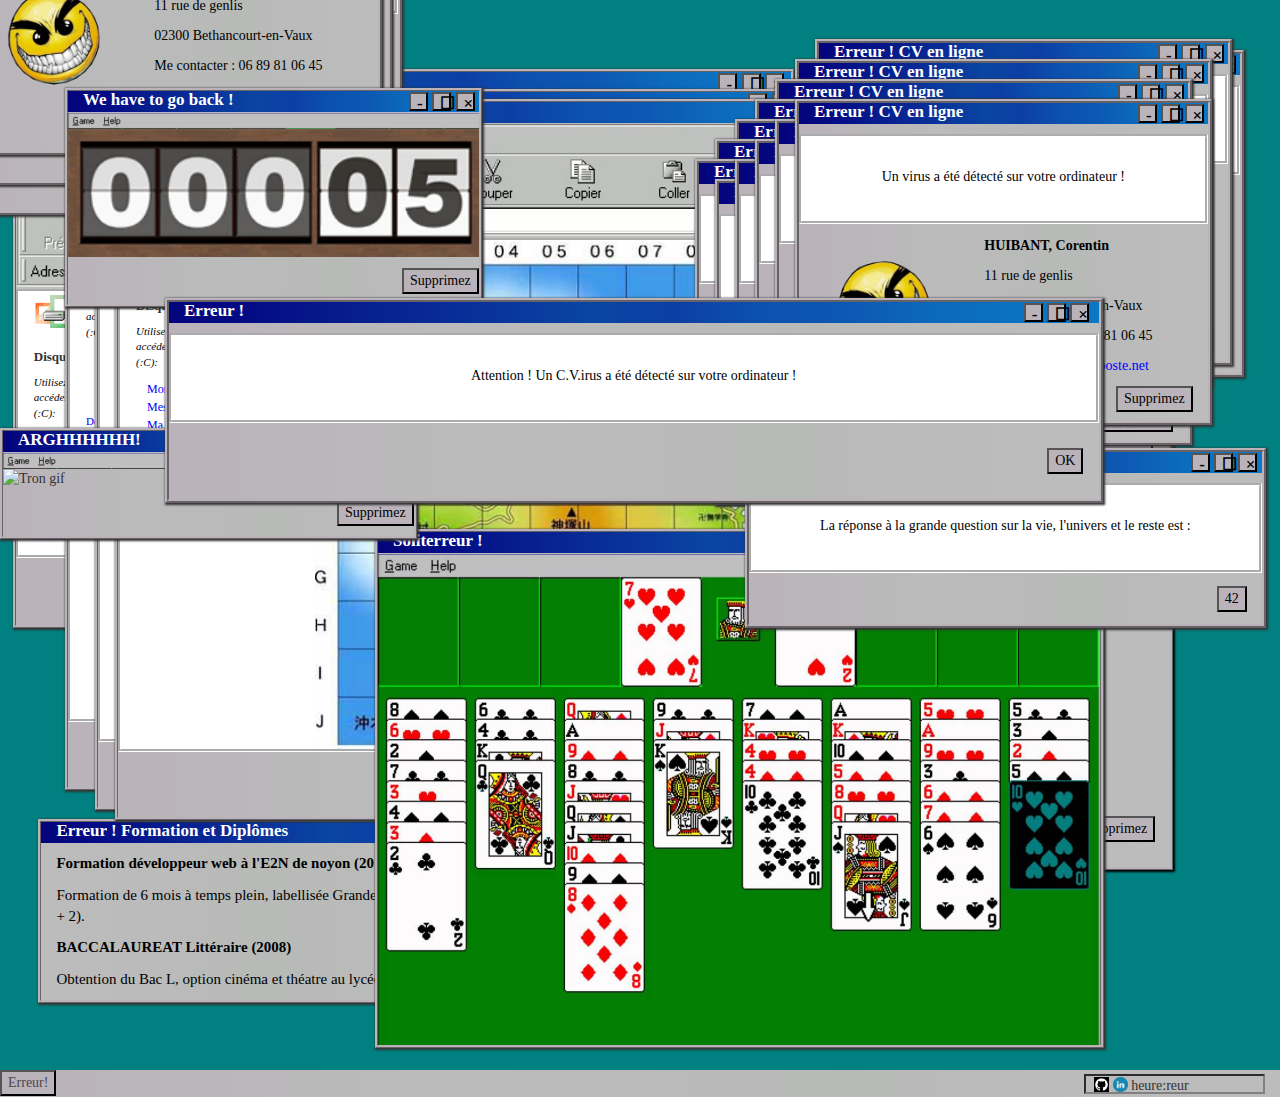
==== commit 59aab8b4: "correction de la barre des liens" ====
--- a/index.html
+++ b/index.html
@@ -116,7 +116,7 @@
                           <br><em>Réalisation d'une interface de vente avec envoie des articles vers un panier, suppession et la somme. 
                           Langage : JavaScript. Librairie : JQuery.</em></li>
                       <li><strong>- 20/02/2017 - 22/02/2017, travaux pratique - site responsive, </strong>
-                          <br><em>Mise en œuvre du framework Bootstrap sur la page d'acceuil d'un site populaire non-responsive.</em></li>
+                          <br><em>Mise en œuvre du framework Bootstrap sur la page d'accueil d'un site populaire non-responsive.</em></li>
                       <li><strong>- 23/11/2015 - 05/12/2015, Conseiller de vente de Cultura, Villeneuve d'Ascq, </strong>
                           <br><em>Relationnel client, gestion des rayons, exposition des produits.</em></li>
                       <li><strong>- 22/08/2011 - 01/01/2013, Vendeur au Relay 1 de la gare Lille Europe, </strong>
@@ -885,10 +885,12 @@
                       </li>
                   </ul>
                 </div>
-                <div class="col-xs-offset-9 col-sm-offset-10 col-md-offset-10 col-lg-offset-10 col-xs-3 col-sm-2 col-md-2 col-lg-2" id="links">
+                <div class="col-xs-offset-6 col-sm-offset-8 col-md-offset-10 col-lg-offset-10 col-xs-6 col-sm-4 col-md-3 col-lg-2">
+                  <div class="col-xs-12 col-sm-12 col-md-12 col-lg-12" id="links">
                     <a  href="https://github.com/corentin-huibant" target="_blank"><img src="contenu/github.png" alt="github"></a>
                     <a  href="https://fr.linkedin.com/in/corentin-huibant-0b5650138" target="_blank"><img src="contenu/Linkedin.png" alt="linkedin"></a>
-                  <span class="col-xs-4 col-sm-4 col-md-3 col-lg-3">heure:reur</span>
+                    <span>heure:reur</span>
+                  </div>
               </div>
             </footer>
           </div>
--- a/style.css
+++ b/style.css
@@ -168,7 +168,7 @@
 img[alt="linkedin"] {
   width: 15px;
   margin-bottom: 3px;
-  margin-left: -7px;
+  margin-left: 0px;
 }
 #openWindow { /*Début de la colone du menu défilant*/
   background: linear-gradient(to left, #BCBCBC, #B8BAB8, #BABBBA, #BAB3BA);
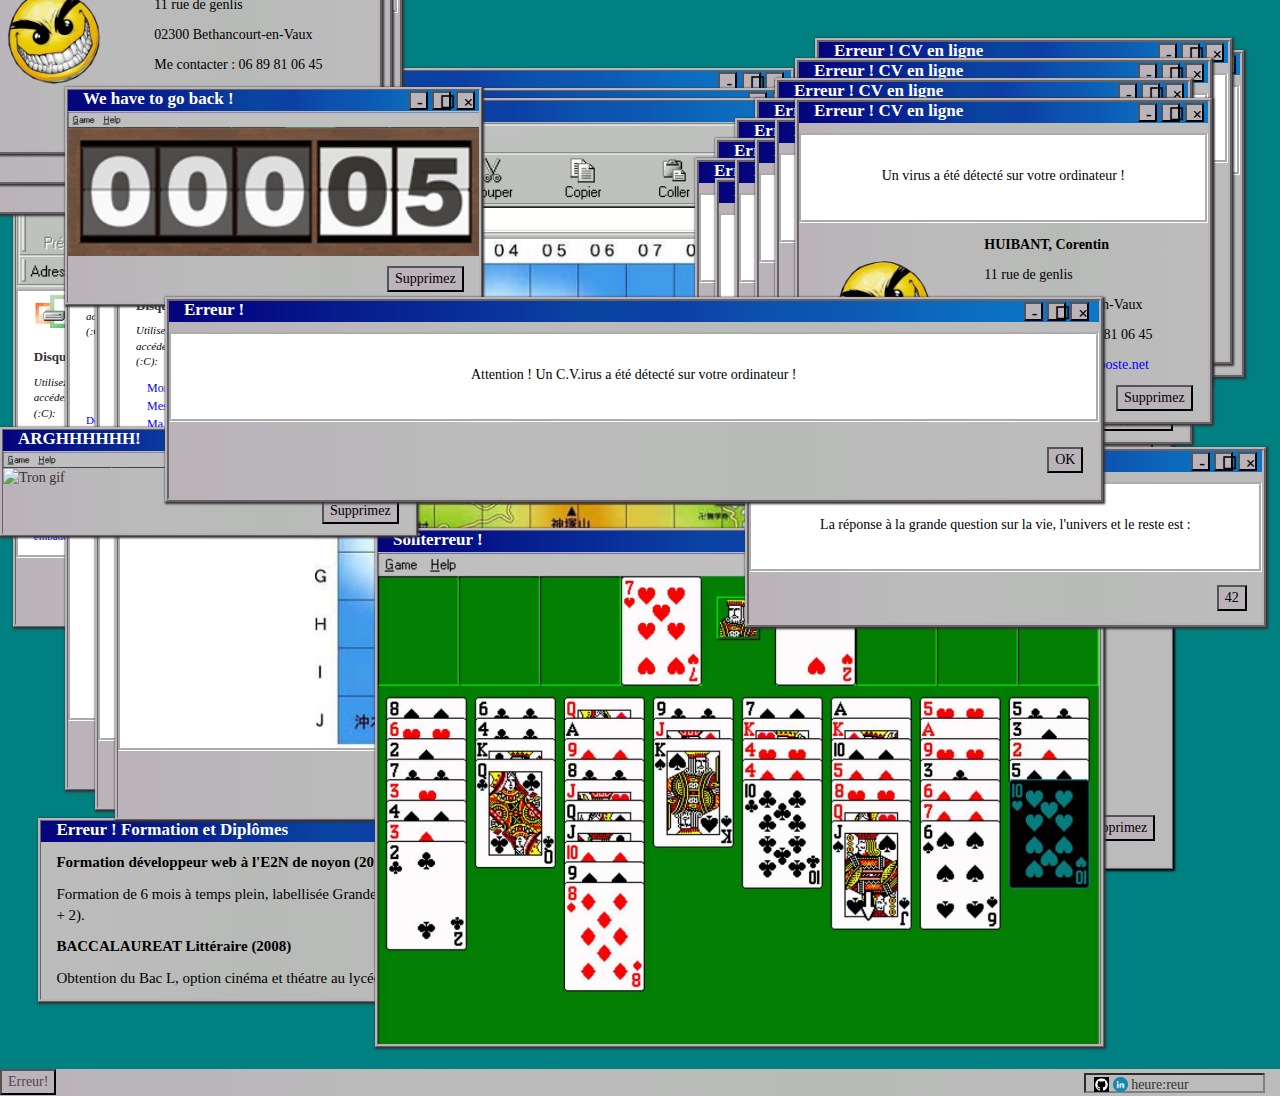
==== commit 108297fe: "dernier commit avant validation, correction de marge blanche" ====
--- a/index.html
+++ b/index.html
@@ -4,8 +4,9 @@
   <meta charset="utf-8">
   <meta name="viewport" content="width=device-width initial-scale=1.0">
   <title>HUIBANT Corentin, CV en ligne</title>
-    <script src="http://code.jquery.com/jquery.min.js"></script>
-    <script src="http://netdna.bootstrapcdn.com/bootstrap/3.1.0/js/bootstrap.min.js"></script>
+    <script src="lib/jquery-3.1.1.js" type="text/javascript"></script>
+    <!-- retirer "https" pour corriger le problème de "mixed content" sur github.io -->
+    <script src="https://netdna.bootstrapcdn.com/bootstrap/3.1.0/js/bootstrap.min.js"></script> 
     <link rel="stylesheet" href="bootstrap-3.3.7/dist/css/bootstrap.min.css">
     <link rel="stylesheet" href="style.css">
     <link rel="stylesheet" href="jauge.css">
@@ -78,7 +79,7 @@
                       <ul>
                         <li><a href="#!/langages">Langages</a></li>
                         <li><a href="#!/OS">Environnements</a></li>
-                        <li><a href="#!/framebibli">Frameworks/Bibliothèques</a></li>
+                        <li><a href="#!/framebibli">Frameworks</a></li>
                         <li><a href="#!/outils">Outils</a></li>
                       </ul>
                         <p><a href="#">Détruire l'ordinateur ou embaucher !</a></p>
@@ -87,8 +88,9 @@
                         <div ng-view></div>
                     </div>
                   </div>
-                </div>
-                <div class="row">
+                </div
+                <!-- Corrige le problème de marge blanche lors du rétrécissement de l'écran-->
+                <div class="row" style="margin-right:1px"> 
                     <div class="col-xs-offset-8 col-sm-offset-8 col-md-offset-8 col-lg-offset-8 col-xs-4 col-sm-4 col-md-4 col-lg-4">
                         <input type="button" name="Supprimez" value="Supprimez" title="supress">
                     </div>
@@ -778,9 +780,11 @@
                         <img src="contenu/Tron.gif" alt="Tron gif" class="col-xs-12 col-sm-12 col-md-12 col-lg-12"/>
                       </div>
                   <div class="row">
+                      <div class="col-xs-12 col-sm-12 col-md-12 col-lg-12">
                         <div class="col-xs-offset-8 col-sm-offset-8 col-md-offset-8 col-lg-offset-8 col-xs-4 col-sm-4 col-md-4 col-lg-4">
                             <input type="button" name="Supprimez" value="Supprimez" title="supress">
                         </div>
+                      </div>
                     </div>
                  </div>
               </div>
@@ -823,8 +827,10 @@
                         <img src="contenu/lost.gif" alt="décompte de la série Lost" class="col-xs-12 col-sm-12 col-md-12 col-lg-12"/>
                       </div>
                   <div class="row">
-                        <div class="col-xs-offset-8 col-sm-offset-8 col-md-offset-8 col-lg-offset-8 col-xs-4 col-sm-4 col-md-4 col-lg-4">
+                      <div class="col-xs-12 col-sm-12 col-md-12 col-lg-12">
+                          <div class="col-xs-offset-8 col-sm-offset-8 col-md-offset-8 col-lg-offset-8 col-xs-4 col-sm-4 col-md-4 col-lg-4">
                             <input type="button" name="Supprimez" value="Supprimez" title="supress">
+                          </div>
                         </div>
                     </div>
                  </div>
@@ -854,41 +860,47 @@
             <div class="space row">
               <footer class="col-xs-12 col-sm-12 col-md-12 col-lg-12">
                 <div class="row btn-group dropup">
-                  <button type="button" class="dropdown-toggle" data-toggle="dropdown" id="menu">Erreur!</button>
+                  <div class="col-xs-4 col-sm-3 col-md-2 col-lg-1 dropdown-toggle" data-toggle="dropdown">
+                    <button type="button"  id="menu">Erreur!</button>
+                  </div> 
                   <ul class="dropdown-menu col-xs-4 col-sm-3 col-md-2 col-lg-1" id="openWindow" role="menu">
-                      <div id="bluebar"></div>
-                      <li id="ongletOne" title="error2017">Erreur ?<div class="direction">▶</div>
+                      <div id="bluebar"></div> <!-- petite barre bleue qui précède la liste du menu-->
+                      <!-- la liste du menu toggle-->
+                      <li id="ongletOne" title="error2017">Erreur ?
+                          <div class="direction">▶</div>
                       </li>
-                    <br>
-                      <li class="onglet" title="error2017">Erreur! <div class="direction">▶</div>
+                      <li class="onglet" title="error2017">Erreur! 
+                          <div class="direction">▶</div>
                       </li>
-                    <br>
-                      <li class="onglet" title="error2017">Error ! <div class="direction">▶</div>
+                      <li class="onglet" title="error2017">Error ! 
+                          <div class="direction">▶</div>
                       </li>
-                    <br>
-                      <li class="onglet" title="error2017">!ruerrE <div class="direction">▶</div>
+                      <li class="onglet" title="error2017">!ruerrE 
+                          <div class="direction">▶</div>
                       </li>
-                    <br>
-                      <li class="onglet" title="error2017">Erreu! <div class="direction">▶</div>
+                      <li class="onglet" title="error2017">Erreu! 
+                          <div class="direction">▶</div>
                       </li>
-                    <br>
-                      <li class="onglet" title="error2017">Err!Erreu! <div class="direction">▶</div>
+                      <li class="onglet" title="error2017">Err!Erreu! 
+                          <div class="direction">▶</div>
                       </li>
-                    <br>
-                      <li class="onglet" title="error2017">ErErErErEr! <div class="direction">▶</div>
+                      <li class="onglet" title="error2017">ErErErErEr! 
+                          <div class="direction">▶</div>
                       </li>
-                    <br>
-                      <li class="onglet" title="error2017">Arghhhhhhhh ! <div class="direction">▶</div>
+                      <li class="onglet" title="error2017">Arghhhhhhhh ! 
+                          <div class="direction">▶</div>
                       </li>
-                    <br>
-                      <li class="onglet" title="error2017">?£$à0@[/!°# <div class="direction">▶</div>
+                      <!-- ongletLast permet de ne pas avoir la même marge basse que les autres onglets, empéchant donc le décalage avec le footer-->
+                      <li id="ongletLast" title="error2017">?£$à0@[/!°# 
+                          <div class="direction">▶</div>
                       </li>
                   </ul>
                 </div>
-                <div class="col-xs-offset-6 col-sm-offset-8 col-md-offset-10 col-lg-offset-10 col-xs-6 col-sm-4 col-md-3 col-lg-2">
+                <!-- la case des liens créées au sein du footer-->
+                  <div class="col-xs-offset-6 col-sm-offset-9 col-md-offset-9 col-lg-offset-10 col-xs-6 col-sm-3 col-md-3 col-lg-2">
                   <div class="col-xs-12 col-sm-12 col-md-12 col-lg-12" id="links">
-                    <a  href="https://github.com/corentin-huibant" target="_blank"><img src="contenu/github.png" alt="github"></a>
-                    <a  href="https://fr.linkedin.com/in/corentin-huibant-0b5650138" target="_blank"><img src="contenu/Linkedin.png" alt="linkedin"></a>
+                    <a  href="http://github.com/corentin-huibant" target="_blank"><img src="contenu/github.png" alt="github"></a>
+                    <a  href="http://fr.linkedin.com/in/corentin-huibant-0b5650138" target="_blank"><img src="contenu/Linkedin.png" alt="linkedin"></a>
                     <span>heure:reur</span>
                   </div>
               </div>
--- a/style.css
+++ b/style.css
@@ -52,6 +52,13 @@
   margin-bottom: 9%;
   float: right;
 }
+input[title="supressComput"] {
+    background: #BAB3BA;
+    color: black;
+    font-size: 14px;
+    margin-top: 9%;
+    margin-bottom: 9%;
+}
 /*deuxième fenêtre - les compétences aquises*/
 #comput {
   background: linear-gradient(to left, #BCBCBC, #B8BAB8, #BABBBA, #BAB3BA);
@@ -81,18 +88,8 @@
 .brain p {
   font-size: 11px;
 }
-.brain li {
-  font-size: 12px;
-  margin-left: -29px;
-  list-style-type: none;
-}
 #comput span {
   font-size: 10px;
-  float: left;
-}
-.noPadding {
-  padding-left: 0 !important;
-  padding-right: 0 !important;
   float: left;
 }
 .inline {
@@ -179,19 +176,32 @@
   border-radius: 0;
 }
 #bluebar { /*La barre bleue verticale qui se trouve dans le menu*/
-  width: 100px;
-  background: blue;
+  width: 17px;
+  height: 467px;
+  Background: linear-gradient(to bottom, #04047C, #040C85, #061B8C, #082895, #09369C, #0A45A2, #0C3FA5, #0C51AE, #0C58B2, #0C68BB, #0B72C2, #0C77C6);
 }
 #ongletOne { /*les fausses catégories*/
   margin-left: 11%;
+  padding-left: 3%;
   padding-top: 9%;
   padding-bottom: 9%;
+  margin-top: -467px;
+  margin-bottom: 22px;
 }
 .onglet {
   margin-left: 11%;
+  padding-left: 3%;
   padding-top: 9%;
   padding-bottom: 9%;
   margin-top: -11%;
+  margin-bottom: 22px;
+}
+#ongletLast {
+   margin-left: 11%;
+  padding-left: 3%;
+  padding-top: 9%;
+  padding-bottom: 9%;
+  margin-top: -11%;
 }
 li[title="error2017"]:hover { /*La superposition bleue*/
   background-color: #03007A;
@@ -200,11 +210,12 @@
 .direction { /*Petites fléchettes. Attention, elles influent sur les padding des opac*/
   text-align: right;
   font-size: 10px;
-  margin-top: -10%;
+  margin-top: -11%;
 }
 #menu { /*boutton menu*/
   color: #4A494F;
   background: right #BAB3BA;
+  margin-left: -15px; /*place le bouton du menu sur la droite sans prendre en compte le margin négatif des éléments animés*/
 }
 hr {
   color: blue;
--- a/media.css
+++ b/media.css
@@ -5,6 +5,11 @@
   #header, #comput, #xp, #formation {
     margin: 0%;
   }
+  .brain li {
+  font-size: 9px;
+  margin-left: -45px;
+  list-style-type: none;
+}
 }
 @media (min-width: 768px) {
   #header {
@@ -14,6 +19,11 @@
     margin-top: -24%;
     margin-left: 1%;
   }
+  .brain li {
+  font-size: 9px;
+  margin-left: -39px;
+  list-style-type: none;
+}
   #xp {
     margin-top: -15.5%;
   }
@@ -33,6 +43,11 @@
     margin-top: -18%;
     margin-left: 1%;
   }
+  .brain li {
+  font-size: 10px;
+  margin-left: -29px;
+  list-style-type: none;
+}
   #xp {
     margin-top: -10.5%;
   }
@@ -53,6 +68,11 @@
     margin-top: -18%;
     margin-left: 1%;
   }
+  .brain li {
+  font-size: 12px;
+  margin-left: -29px;
+  list-style-type: none;
+}
   #xp {
     margin-top: -15.5%;
   }
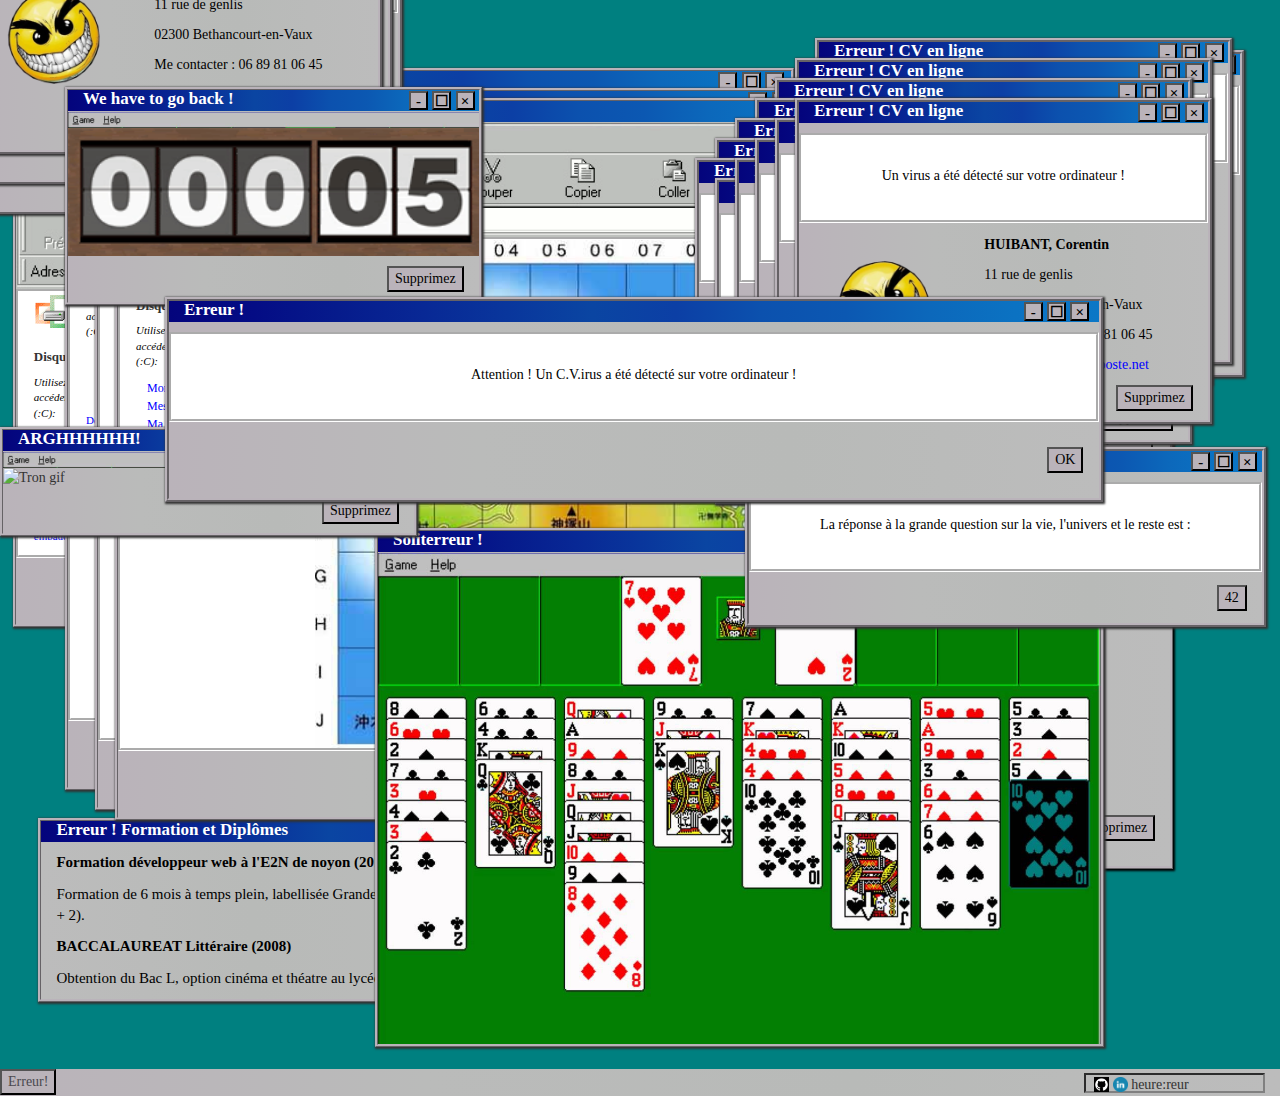
==== commit dfddc44a: "centrage des items des boutons réduir, agrandir et fermer" ====
--- a/index.html
+++ b/index.html
@@ -919,9 +919,9 @@
             $('.upIndex').click(function() {
               $(this).css('z-index', upIndex++);
             });
-            $('.reduct').click(function() {
+            /*$('.reduct').click(function() {
               $(this).parent().parent().parent().parent().css('opacity', '0');
-            });
+            });*/
             $('#stopAnimation').click(function() {
               //Toutes les classes stopAnimation disparaissent lors du clique, permettant d'y voir plus clair sur le cv.
               $('.stopAnimation').remove();
--- a/style.css
+++ b/style.css
@@ -120,25 +120,29 @@
   font-size: 15px;
 }
 button[title="reduct"] {
+  font-size: 15px;
   height: 19px;
   width: 19px;
   background: #BAB3BA;
   color: black;
-  padding-bottom: 1%;
+  padding: 0px;
 }
 button[title="grow"] {
+  font-size: 15px;
   height: 19px;
   width: 19px;
   background: #BAB3BA;
   color: black;
-  padding-bottom: 1%;
+  padding-top: 1%;
+  padding: 0px;
 }
 button[title="close"] {
+  font-size: 15px;
   height: 19px;
   width: 19px;
   background: #BAB3BA;
   color: black;
-  padding-top: -90%;
+  padding: 0%;
 }
 .buttonPlace { /*place des boutons fermer, réduir et agrandir de la première fenêtre*/
   position: absolute;
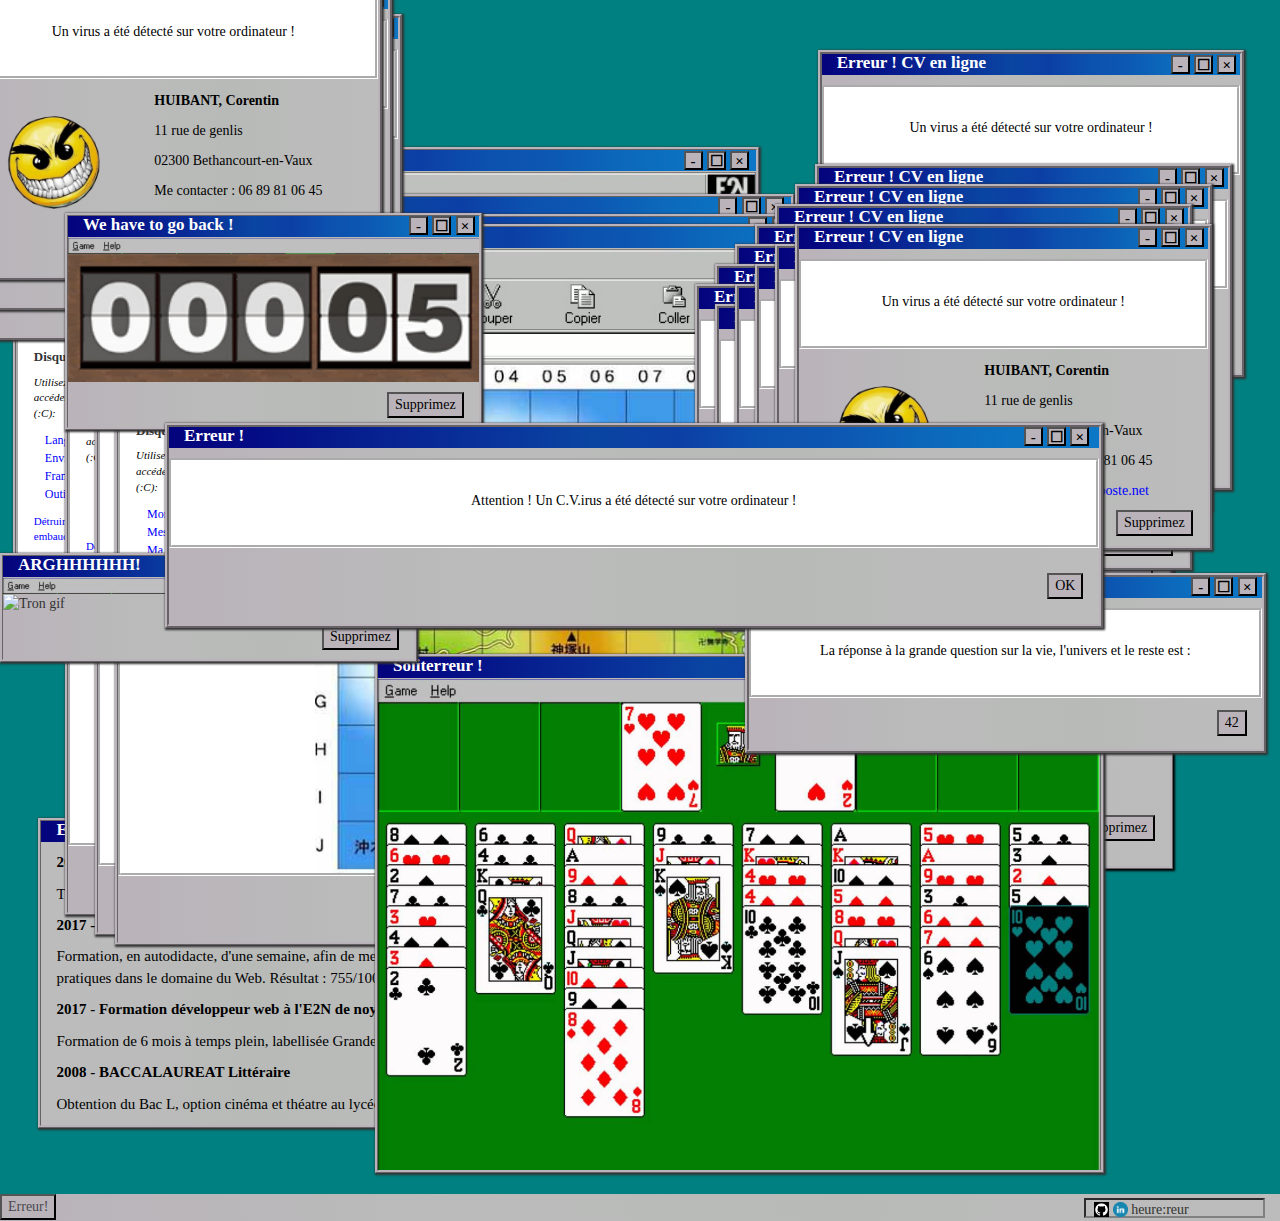
==== commit d16d8ce5: "Add files via upload" ====
--- a/index.html
+++ b/index.html
@@ -112,12 +112,12 @@
               </div>
                 <div class="row">
                     <ul class="formation col-xs-12 col-sm-12 col-md-12 col-lg-12">
-                      <li><strong>- 07/04/2017, formateur pour l'atelier coding "summer of code",</strong>
-                          <br><em>Initiation à la programmation via les outils CodeCombat et Codecademy.</em></li>
-                      <li><strong>- 15/03/2017 - 17/03/2017, travaux pratique - e-Commerce,</strong>
+                      <li><strong>- 07/04/2017, formateur pour l'atelier coding "l'été du code",</strong>
+                          <br><em>Initiation de jeunes enfants à la programmation via les outils CodeCombat et Code.org.</em></li>
+                      <li><strong>- 2017, travaux pratique - e-Commerce,</strong>
                           <br><em>Réalisation d'une interface de vente avec envoie des articles vers un panier, suppession et la somme. 
                           Langage : JavaScript. Librairie : JQuery.</em></li>
-                      <li><strong>- 20/02/2017 - 22/02/2017, travaux pratique - site responsive, </strong>
+                      <li><strong>- 2017, travaux pratique - site responsive, </strong>
                           <br><em>Mise en œuvre du framework Bootstrap sur la page d'accueil d'un site populaire non-responsive.</em></li>
                       <li><strong>- 23/11/2015 - 05/12/2015, Conseiller de vente de Cultura, Villeneuve d'Ascq, </strong>
                           <br><em>Relationnel client, gestion des rayons, exposition des produits.</em></li>
@@ -146,10 +146,15 @@
                   </div>
                     <div class="row">
                         <div class="col-xs-12 col-sm-12 col-md-12 col-lg-12">
-                          <p><strong>Formation développeur web à l'E2N de noyon (2017)</strong></p>
-                          <p>Formation de 6 mois à temps plein, labellisée Grande École du numérique par l'état (équivalent Bac + 2).</p>
-                          <p><strong>BACCALAUREAT Littéraire (2008)</strong></p>
-                          <p>Obtention du Bac L, option cinéma et théatre au lycée Paul Claudel de Laon. </p>
+                          <p><strong>2017 - Obtention du Titre Professionel "Développeur Logiciel"</strong></p>
+                          <p class="paragrapheReduce">Titre certifié au RNCP Niveau III (équivalent BAC+2).</p>
+                          <p><strong>2017 - Obtention du certificat Opquast Certified - confirmé (n° MXOI0K)</strong></p>
+                          <p class="paragrapheReduce">Formation, en autodidacte, d'une semaine, afin de mesurer le niveau de maîtrise
+                              des bonnes pratiques dans le domaine du Web. Résultat : 755/1000.</p>
+                          <p><strong>2017 - Formation développeur web à l'E2N de noyon (2017)</strong></p>
+                          <p class="paragrapheReduce">Formation de 6 mois à temps plein, labellisée Grande École du numérique par l'état.</p>
+                          <p><strong>2008 - BACCALAUREAT Littéraire</strong></p>
+                          <p class="paragrapheReduce">Obtention du Bac L, option cinéma et théatre au lycée Paul Claudel de Laon. </p>
                           </div>
                     </div>
                   </div>
@@ -183,7 +188,7 @@
                           </ul>
                             <p><a href="#">Détruire l'ordinateur ou embaucher !</a></p>
                       </div>
-                      <img src="contenu/battleRoyal.jpg" alt="battleRoyal" class="col-xs-9 col-sm-9 col-md-9 col-lg-9"></img>
+                      <img src="contenu/battleRoyal.jpg" alt="battleRoyal" class="col-xs-9 col-sm-9 col-md-9 col-lg-9"/>
                     </div>
                   </div>
                   <div class="row">
--- a/jauge.css
+++ b/jauge.css
@@ -27,12 +27,12 @@
   0% {width : 0px;}
   20% {width : 14px;}
 }
-#progressTwo { /*fausse barre de progression CLI*/
+.progressTwo { /*fausse barre de progression CLI*/
   background-color: white;
   border: 1px ridge black;
   width: 100px;
 }
-#progressTwo:after { /*contenant de la fausse barre de progression*/
+.progressTwo:after { /*contenant de la fausse barre de progression*/
     content: "||||||||||";
     width: 14px;
     display: block;
